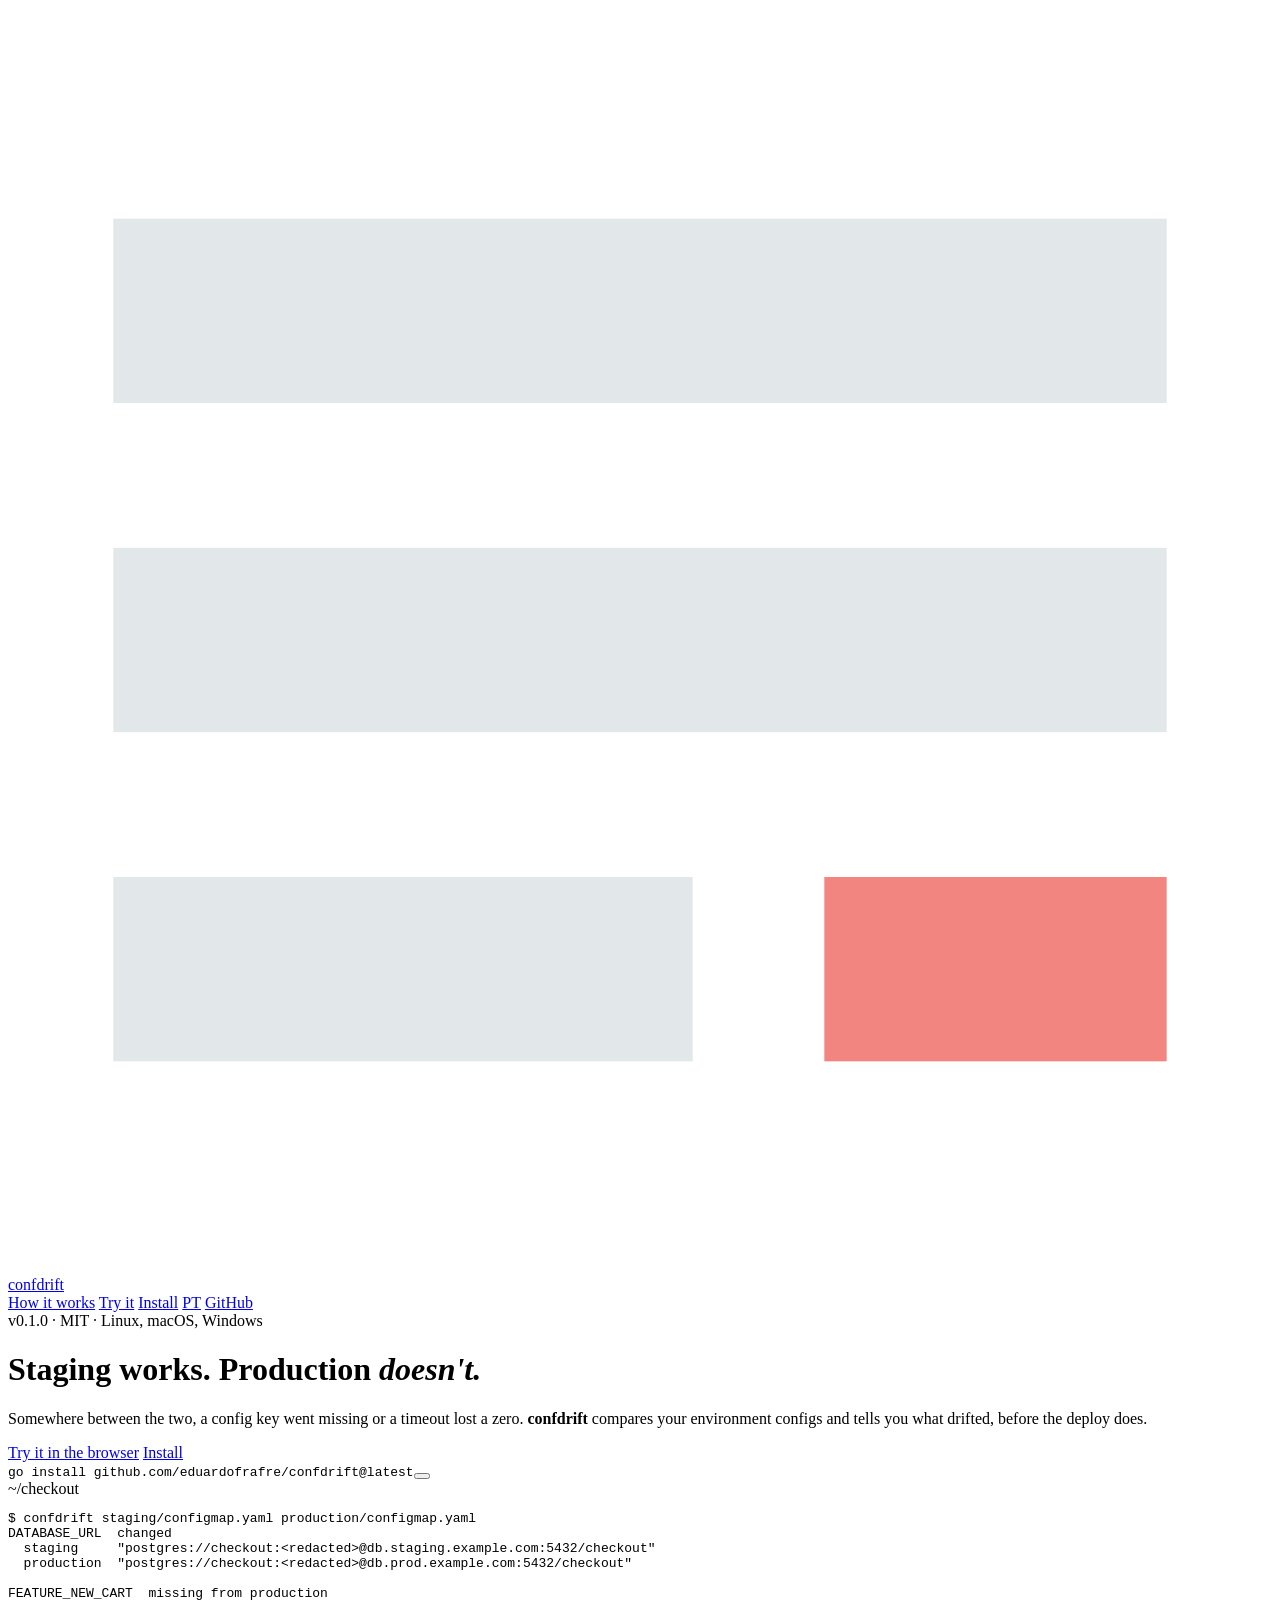
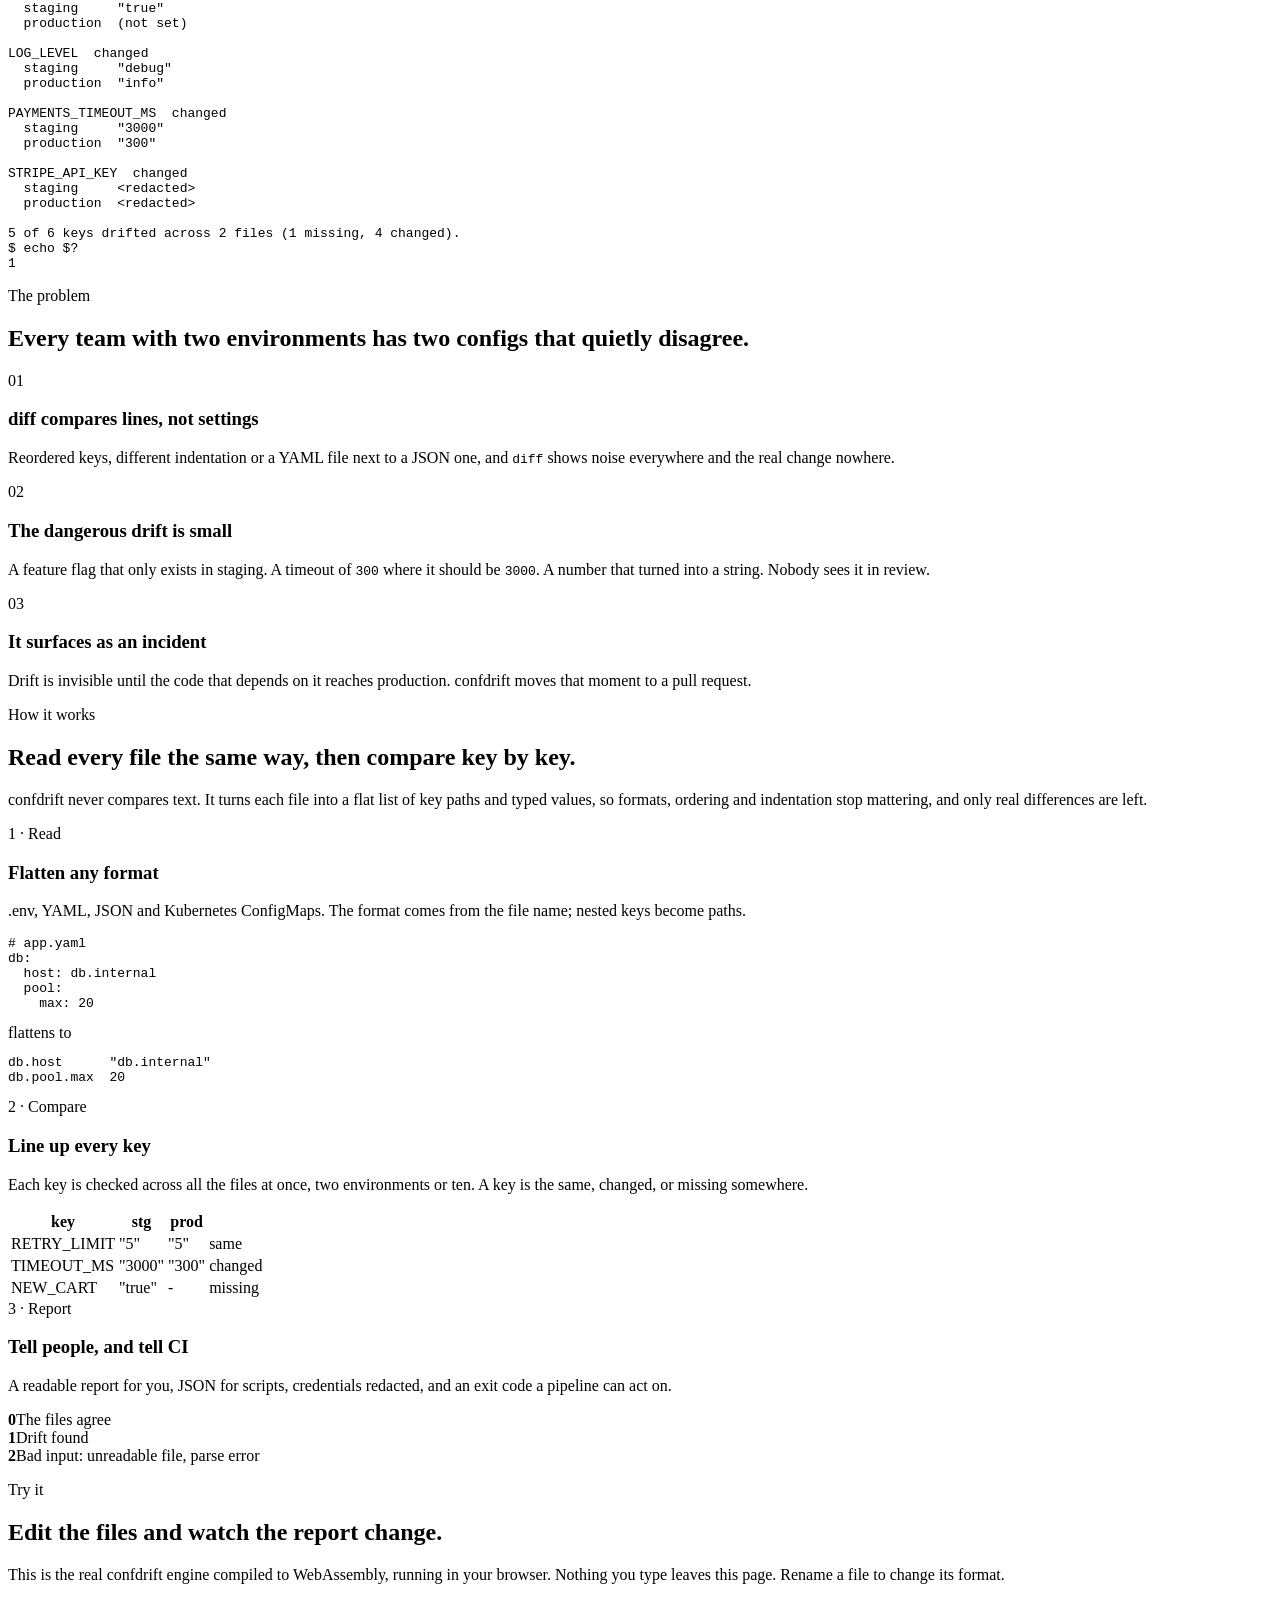
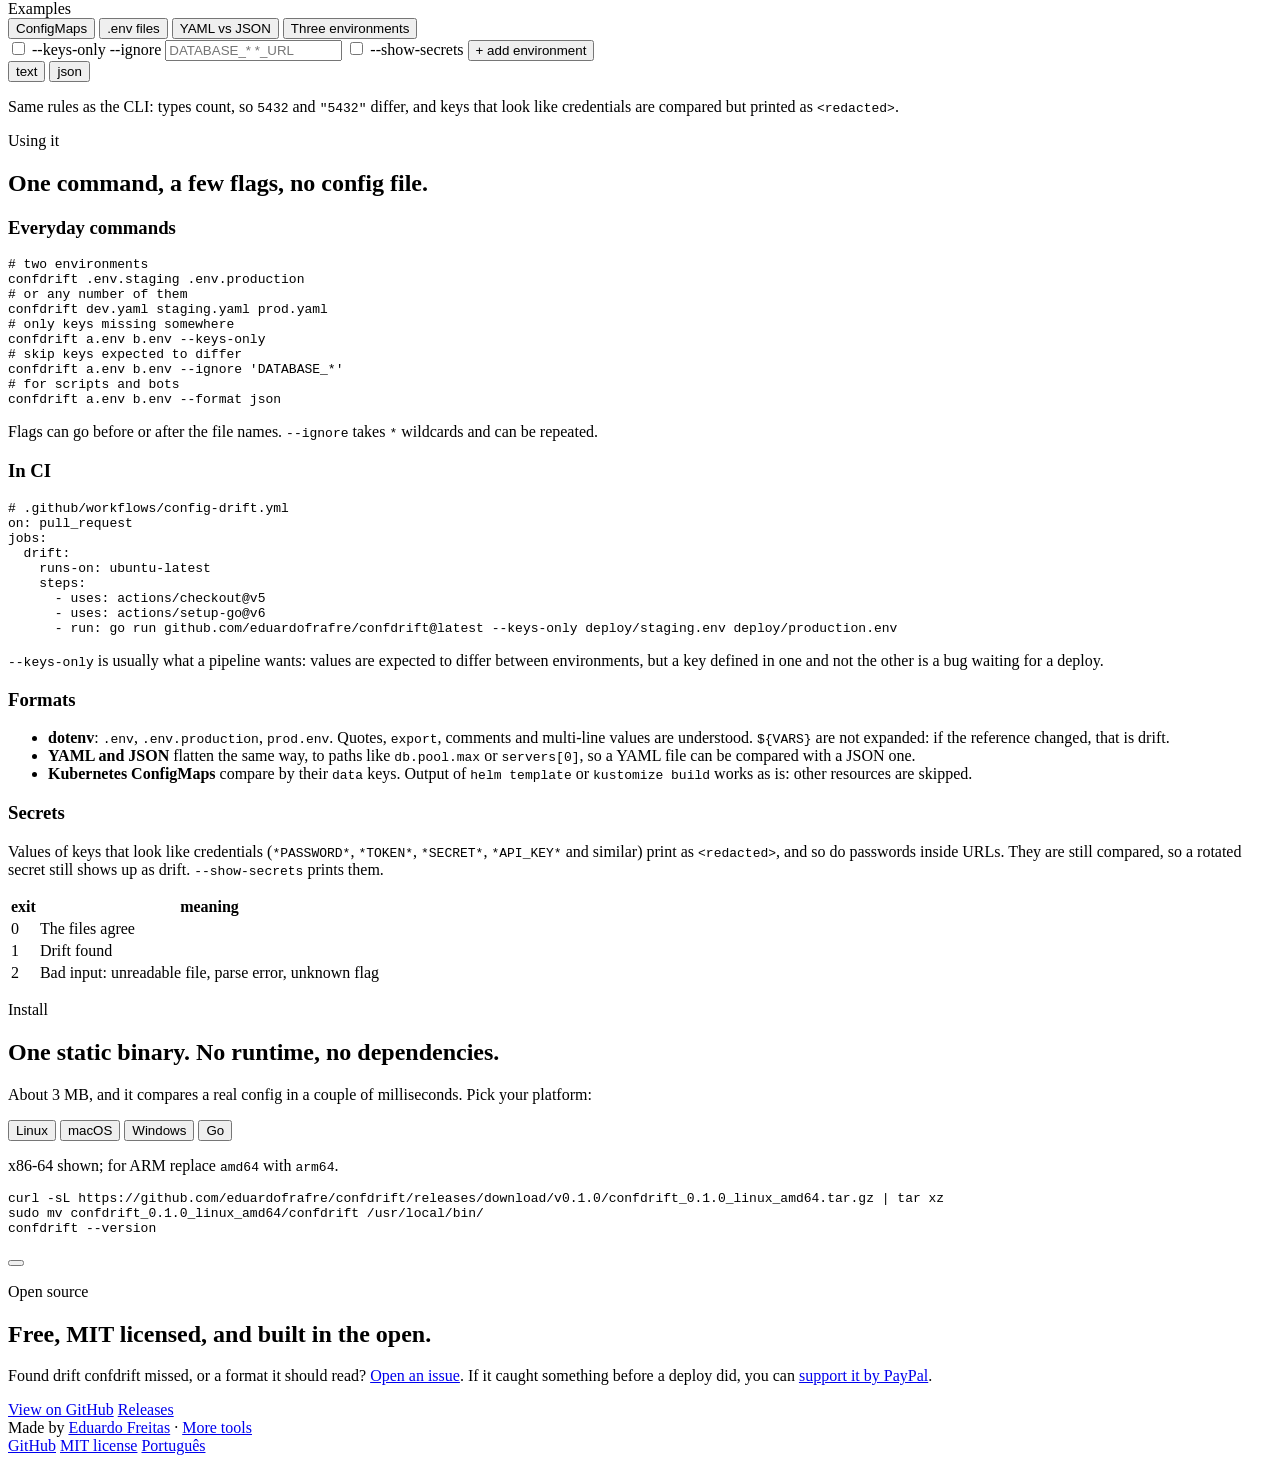
==== site/public/index.html @ cdf437e5 "fix(site): abre links externos em nova aba e liga ao hub de ferramentas O rodapé ganha um link para " ====
<!doctype html>
<html lang="en">
<head>
<meta charset="utf-8">
<meta name="viewport" content="width=device-width, initial-scale=1">
<title>confdrift: find config drift between environments</title>
<meta name="description" content="confdrift compares .env, YAML, JSON and Kubernetes ConfigMap files across environments and tells you what drifted, before you deploy. One static binary, free and open source.">
<meta name="theme-color" content="#000000">
<link rel="canonical" href="https://confdrift.tools.eduardofrafre.com/">
<link rel="alternate" hreflang="en" href="https://confdrift.tools.eduardofrafre.com/">
<link rel="alternate" hreflang="pt-BR" href="https://confdrift.tools.eduardofrafre.com/pt-br/">
<link rel="alternate" hreflang="x-default" href="https://confdrift.tools.eduardofrafre.com/">
<meta property="og:type" content="website">
<meta property="og:title" content="confdrift: find config drift between environments">
<meta property="og:description" content="Staging works. Production doesn't. confdrift tells you which config key drifted, before the deploy does.">
<meta property="og:url" content="https://confdrift.tools.eduardofrafre.com/">
<link rel="icon" href="data:image/svg+xml,%3Csvg xmlns='http://www.w3.org/2000/svg' viewBox='0 0 24 24'%3E%3Crect width='24' height='24' fill='%23000'/%3E%3Crect x='4' y='6' width='16' height='3' fill='%23e2e8e9'/%3E%3Crect x='4' y='11' width='16' height='3' fill='%23e2e8e9'/%3E%3Crect x='4' y='16' width='9' height='3' fill='%23e2e8e9'/%3E%3Crect x='15' y='16' width='5' height='3' fill='%23f2857f'/%3E%3C/svg%3E">
<link rel="preconnect" href="https://fonts.googleapis.com">
<link rel="preconnect" href="https://fonts.gstatic.com" crossorigin>
<link rel="stylesheet" href="https://fonts.googleapis.com/css2?family=IBM+Plex+Mono:wght@400;600&family=IBM+Plex+Sans:wght@400;500;600&display=swap">
<link rel="stylesheet" href="/assets/site.css">
</head>
<body>

<header class="top">
  <div class="wrap">
    <a class="brand" href="/" aria-label="confdrift home">
      <svg viewBox="0 0 24 24" aria-hidden="true"><rect x="2" y="4" width="20" height="3.5" fill="#e2e8e9"/><rect x="2" y="10.25" width="20" height="3.5" fill="#e2e8e9"/><rect x="2" y="16.5" width="11" height="3.5" fill="#e2e8e9"/><rect x="15.5" y="16.5" width="6.5" height="3.5" fill="#f2857f"/></svg>
      confdrift
    </a>
    <nav aria-label="Main">
      <a class="sec" href="#how">How it works</a>
      <a class="sec" href="#try">Try it</a>
      <a class="sec" href="#install">Install</a>
      <a class="lang" href="/pt-br/" hreflang="pt-BR" lang="pt-BR">PT</a>
      <a class="gh" href="https://github.com/eduardofrafre/confdrift" target="_blank" rel="noopener">GitHub</a>
    </nav>
  </div>
</header>

<main>

<div class="hero">
  <div class="wrap">
    <div>
      <span class="tag">v0.1.0 · MIT · Linux, macOS, Windows</span>
      <h1>Staging works. Production <em>doesn't.</em></h1>
      <p class="lede">Somewhere between the two, a config key went missing or a timeout lost a zero. <strong>confdrift</strong> compares your environment configs and tells you what drifted, before the deploy does.</p>
      <div class="cta">
        <a class="btn primary" href="#try">Try it in the browser</a>
        <a class="btn" href="#install">Install</a>
      </div>
      <div class="oneliner"><code id="hero-cmd">go install github.com/eduardofrafre/confdrift@latest</code><button class="copy" type="button" data-copy="hero-cmd"></button></div>
    </div>

    <div class="term" role="img" aria-label="confdrift comparing a staging and a production ConfigMap: five of six keys drifted, one missing from production and four changed.">
      <div class="bar"><i></i><i></i><i></i><span>~/checkout</span></div>
<pre><span class="c-prompt">$</span> confdrift staging/configmap.yaml production/configmap.yaml
<span class="c-b">DATABASE_URL</span>  <span class="c-y">changed</span>
  staging     "postgres://checkout:&lt;redacted&gt;@db.staging.example.com:5432/checkout"
  production  "postgres://checkout:&lt;redacted&gt;@db.prod.example.com:5432/checkout"

<span class="c-b">FEATURE_NEW_CART</span>  <span class="c-r">missing from production</span>
  staging     "true"
  production  <span class="c-d">(not set)</span>

<span class="c-b">LOG_LEVEL</span>  <span class="c-y">changed</span>
  staging     "debug"
  production  "info"

<span class="c-b">PAYMENTS_TIMEOUT_MS</span>  <span class="c-y">changed</span>
  staging     "3000"
  production  "300"

<span class="c-b">STRIPE_API_KEY</span>  <span class="c-y">changed</span>
  staging     &lt;redacted&gt;
  production  &lt;redacted&gt;

5 of 6 keys drifted across 2 files (1 missing, 4 changed).
<span class="c-prompt">$</span> echo $?
1</pre>
    </div>
  </div>
</div>

<section id="why">
  <div class="wrap">
    <p class="kicker">The problem</p>
    <h2>Every team with two environments has two configs that quietly disagree.</h2>
    <div class="why">
      <div>
        <span class="n">01</span>
        <h3>diff compares lines, not settings</h3>
        <p>Reordered keys, different indentation or a YAML file next to a JSON one, and <code>diff</code> shows noise everywhere and the real change nowhere.</p>
      </div>
      <div>
        <span class="n">02</span>
        <h3>The dangerous drift is small</h3>
        <p>A feature flag that only exists in staging. A timeout of <code>300</code> where it should be <code>3000</code>. A number that turned into a string. Nobody sees it in review.</p>
      </div>
      <div>
        <span class="n">03</span>
        <h3>It surfaces as an incident</h3>
        <p>Drift is invisible until the code that depends on it reaches production. confdrift moves that moment to a pull request.</p>
      </div>
    </div>
  </div>
</section>

<section id="how">
  <div class="wrap">
    <p class="kicker">How it works</p>
    <h2>Read every file the same way, then compare key by key.</h2>
    <p class="intro">confdrift never compares text. It turns each file into a flat list of key paths and typed values, so formats, ordering and indentation stop mattering, and only real differences are left.</p>

    <div class="steps">
      <article class="step">
        <header>
          <span class="n">1 · Read</span>
          <h3>Flatten any format</h3>
          <p>.env, YAML, JSON and Kubernetes ConfigMaps. The format comes from the file name; nested keys become paths.</p>
        </header>
        <div class="viz flat">
<pre><span class="c-d"># app.yaml</span>
db:
  host: db.internal
  pool:
    max: 20</pre>
          <span class="arrow">flattens to</span>
<pre>db.host      "db.internal"
db.pool.max  20</pre>
        </div>
      </article>

      <article class="step">
        <header>
          <span class="n">2 · Compare</span>
          <h3>Line up every key</h3>
          <p>Each key is checked across all the files at once, two environments or ten. A key is the same, changed, or missing somewhere.</p>
        </header>
        <div class="viz">
          <table class="keys">
            <thead><tr><th>key</th><th>stg</th><th>prod</th><th></th></tr></thead>
            <tbody>
              <tr><td>RETRY_LIMIT</td><td>"5"</td><td>"5"</td><td><span class="pill same">same</span></td></tr>
              <tr><td>TIMEOUT_MS</td><td>"3000"</td><td>"300"</td><td><span class="pill changed">changed</span></td></tr>
              <tr><td>NEW_CART</td><td>"true"</td><td class="dim">-</td><td><span class="pill missing">missing</span></td></tr>
            </tbody>
          </table>
        </div>
      </article>

      <article class="step">
        <header>
          <span class="n">3 · Report</span>
          <h3>Tell people, and tell CI</h3>
          <p>A readable report for you, JSON for scripts, credentials redacted, and an exit code a pipeline can act on.</p>
        </header>
        <div class="viz exits">
          <div><b class="c-g">0</b><span>The files agree</span></div>
          <div><b class="c-y">1</b><span>Drift found</span></div>
          <div><b class="c-r">2</b><span>Bad input: unreadable file, parse error</span></div>
        </div>
      </article>
    </div>
  </div>
</section>

<section id="try">
  <div class="wrap">
    <p class="kicker">Try it</p>
    <h2>Edit the files and watch the report change.</h2>
    <p class="intro">This is the real confdrift engine compiled to WebAssembly, running in your browser. Nothing you type leaves this page. Rename a file to change its format.</p>

    <div class="play" id="playground">
      <div class="play-head">
        <span class="label">Examples</span>
        <div class="presets">
          <button class="chip" type="button" data-preset="k8s">ConfigMaps</button>
          <button class="chip" type="button" data-preset="dotenv">.env files</button>
          <button class="chip" type="button" data-preset="formats">YAML vs JSON</button>
          <button class="chip" type="button" data-preset="three">Three environments</button>
        </div>
      </div>
      <div class="files"></div>
      <div class="opts">
        <label><input type="checkbox" id="opt-keys"> --keys-only</label>
        <label class="ignore">--ignore <input id="opt-ignore" spellcheck="false" placeholder="DATABASE_* *_URL"></label>
        <label><input type="checkbox" id="opt-secrets"> --show-secrets</label>
        <button class="chip add" type="button">+ add environment</button>
      </div>
      <div class="cmdline" aria-live="off"></div>
      <div class="out-head">
        <div role="tablist" aria-label="Output format">
          <button class="tab" role="tab" type="button" aria-selected="true" data-view="text">text</button>
          <button class="tab" role="tab" type="button" aria-selected="false" tabindex="-1" data-view="json">json</button>
        </div>
        <span class="exit" aria-live="polite"></span>
      </div>
      <pre class="out" aria-live="polite"></pre>
      <p class="play-foot">Same rules as the CLI: types count, so <code>5432</code> and <code>"5432"</code> differ, and keys that look like credentials are compared but printed as <code>&lt;redacted&gt;</code>.</p>
    </div>
  </div>
</section>

<section id="use">
  <div class="wrap">
    <p class="kicker">Using it</p>
    <h2>One command, a few flags, no config file.</h2>

    <div class="ref">
      <div>
        <h3>Everyday commands</h3>
<pre class="code"><span class="cm"># two environments</span>
confdrift .env.staging .env.production
<span class="cm"># or any number of them</span>
confdrift dev.yaml staging.yaml prod.yaml
<span class="cm"># only keys missing somewhere</span>
confdrift a.env b.env --keys-only
<span class="cm"># skip keys expected to differ</span>
confdrift a.env b.env --ignore 'DATABASE_*'
<span class="cm"># for scripts and bots</span>
confdrift a.env b.env --format json</pre>
        <p>Flags can go before or after the file names. <code>--ignore</code> takes <code>*</code> wildcards and can be repeated.</p>
      </div>

      <div>
        <h3>In CI</h3>
<pre class="code"><span class="cm"># .github/workflows/config-drift.yml</span>
on: pull_request
jobs:
  drift:
    runs-on: ubuntu-latest
    steps:
      - uses: actions/checkout@v5
      - uses: actions/setup-go@v6
      - run: go run github.com/eduardofrafre/confdrift@latest --keys-only deploy/staging.env deploy/production.env</pre>
        <p><code>--keys-only</code> is usually what a pipeline wants: values are expected to differ between environments, but a key defined in one and not the other is a bug waiting for a deploy.</p>
      </div>

      <div>
        <h3>Formats</h3>
        <ul>
          <li><strong>dotenv</strong>: <code>.env</code>, <code>.env.production</code>, <code>prod.env</code>. Quotes, <code>export</code>, comments and multi-line values are understood. <code>${VARS}</code> are not expanded: if the reference changed, that is drift.</li>
          <li><strong>YAML and JSON</strong> flatten the same way, to paths like <code>db.pool.max</code> or <code>servers[0]</code>, so a YAML file can be compared with a JSON one.</li>
          <li><strong>Kubernetes ConfigMaps</strong> compare by their <code>data</code> keys. Output of <code>helm template</code> or <code>kustomize build</code> works as is: other resources are skipped.</li>
        </ul>
      </div>

      <div>
        <h3>Secrets</h3>
        <p>Values of keys that look like credentials (<code>*PASSWORD*</code>, <code>*TOKEN*</code>, <code>*SECRET*</code>, <code>*API_KEY*</code> and similar) print as <code>&lt;redacted&gt;</code>, and so do passwords inside URLs. They are still compared, so a rotated secret still shows up as drift. <code>--show-secrets</code> prints them.</p>
        <table class="plain">
          <thead><tr><th>exit</th><th>meaning</th></tr></thead>
          <tbody>
            <tr><td>0</td><td>The files agree</td></tr>
            <tr><td>1</td><td>Drift found</td></tr>
            <tr><td>2</td><td>Bad input: unreadable file, parse error, unknown flag</td></tr>
          </tbody>
        </table>
      </div>
    </div>
  </div>
</section>

<section id="install">
  <div class="wrap">
    <p class="kicker">Install</p>
    <h2>One static binary. No runtime, no dependencies.</h2>
    <p class="intro">About 3 MB, and it compares a real config in a couple of milliseconds. Pick your platform:</p>

    <div class="install">
      <div role="tablist" aria-label="Platform" data-platform>
        <button class="tab" role="tab" type="button" data-os="linux" aria-selected="true" aria-controls="i-linux" id="t-linux">Linux</button>
        <button class="tab" role="tab" type="button" data-os="mac" aria-selected="false" aria-controls="i-mac" id="t-mac" tabindex="-1">macOS</button>
        <button class="tab" role="tab" type="button" data-os="win" aria-selected="false" aria-controls="i-win" id="t-win" tabindex="-1">Windows</button>
        <button class="tab" role="tab" type="button" data-os="go" aria-selected="false" aria-controls="i-go" id="t-go" tabindex="-1">Go</button>
      </div>
      <div role="tabpanel" id="i-linux" aria-labelledby="t-linux">
        <p>x86-64 shown; for ARM replace <code>amd64</code> with <code>arm64</code>.</p>
        <div class="codebox"><pre class="code" id="c-linux">curl -sL https://github.com/eduardofrafre/confdrift/releases/download/v0.1.0/confdrift_0.1.0_linux_amd64.tar.gz | tar xz
sudo mv confdrift_0.1.0_linux_amd64/confdrift /usr/local/bin/
confdrift --version</pre><button class="copy" type="button" data-copy="c-linux"></button></div>
      </div>
      <div role="tabpanel" id="i-mac" aria-labelledby="t-mac" hidden>
        <p>Apple silicon shown; on an Intel Mac replace <code>arm64</code> with <code>amd64</code>.</p>
        <div class="codebox"><pre class="code" id="c-mac">curl -sL https://github.com/eduardofrafre/confdrift/releases/download/v0.1.0/confdrift_0.1.0_darwin_arm64.tar.gz | tar xz
sudo mv confdrift_0.1.0_darwin_arm64/confdrift /usr/local/bin/
confdrift --version</pre><button class="copy" type="button" data-copy="c-mac"></button></div>
      </div>
      <div role="tabpanel" id="i-win" aria-labelledby="t-win" hidden>
        <p>Download <a class="ln" href="https://github.com/eduardofrafre/confdrift/releases/download/v0.1.0/confdrift_0.1.0_windows_amd64.zip" target="_blank" rel="noopener">confdrift_0.1.0_windows_amd64.zip</a> (or the <a class="ln" href="https://github.com/eduardofrafre/confdrift/releases/download/v0.1.0/confdrift_0.1.0_windows_arm64.zip" target="_blank" rel="noopener">arm64 build</a>), unzip it, and put <code>confdrift.exe</code> on your <code>PATH</code>. Then, in PowerShell:</p>
        <div class="codebox"><pre class="code" id="c-win">confdrift .env.staging .env.production</pre><button class="copy" type="button" data-copy="c-win"></button></div>
      </div>
      <div role="tabpanel" id="i-go" aria-labelledby="t-go" hidden>
        <p>With Go 1.24 or newer:</p>
        <div class="codebox"><pre class="code" id="c-go">go install github.com/eduardofrafre/confdrift@latest</pre><button class="copy" type="button" data-copy="c-go"></button></div>
        <p>Every build, with checksums, is on the <a class="ln" href="https://github.com/eduardofrafre/confdrift/releases" target="_blank" rel="noopener">releases page</a>.</p>
      </div>
    </div>
  </div>
</section>

<section class="close">
  <div class="wrap">
    <div>
      <p class="kicker">Open source</p>
      <h2>Free, MIT licensed, and built in the open.</h2>
      <p>Found drift confdrift missed, or a format it should read? <a class="ln" href="https://github.com/eduardofrafre/confdrift/issues" target="_blank" rel="noopener">Open an issue</a>. If it caught something before a deploy did, you can <a class="ln" href="https://www.paypal.com/donate/?hosted_button_id=N2T3FKPS2Z7DQ" target="_blank" rel="noopener">support it by PayPal</a>.</p>
    </div>
    <div class="cta">
      <a class="btn primary" href="https://github.com/eduardofrafre/confdrift" target="_blank" rel="noopener">View on GitHub</a>
      <a class="btn" href="https://github.com/eduardofrafre/confdrift/releases" target="_blank" rel="noopener">Releases</a>
    </div>
  </div>
</section>

</main>

<footer class="foot">
  <div class="wrap">
    <span>Made by <a class="ln" href="https://eduardofrafre.com/" target="_blank" rel="noopener">Eduardo Freitas</a> · <a class="ln" href="https://tools.eduardofrafre.com/" target="_blank" rel="noopener">More tools</a></span>
    <nav aria-label="Footer">
      <a href="https://github.com/eduardofrafre/confdrift" target="_blank" rel="noopener">GitHub</a>
      <a href="https://github.com/eduardofrafre/confdrift/blob/main/LICENSE" target="_blank" rel="noopener">MIT license</a>
      <a href="/pt-br/" hreflang="pt-BR" lang="pt-BR">Português</a>
    </nav>
  </div>
</footer>

<script src="/assets/site.js" defer></script>
</body>
</html>
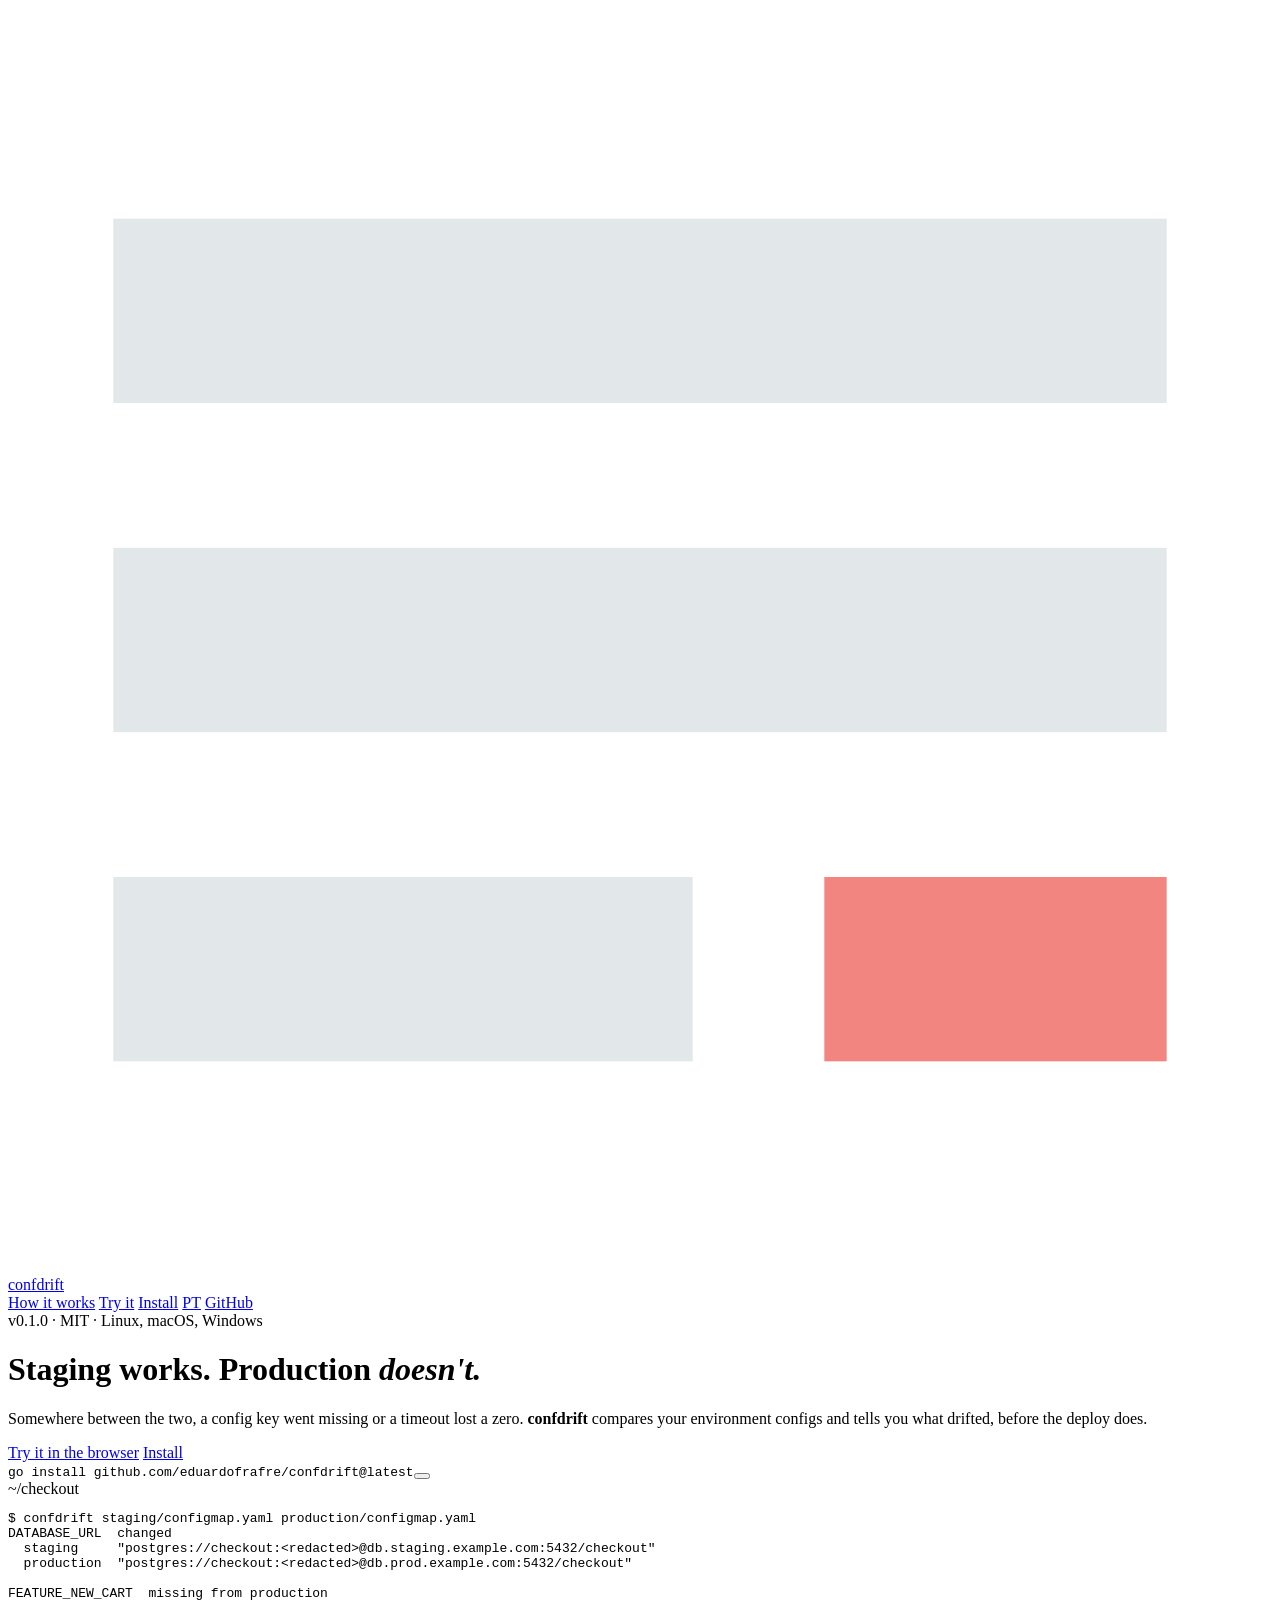
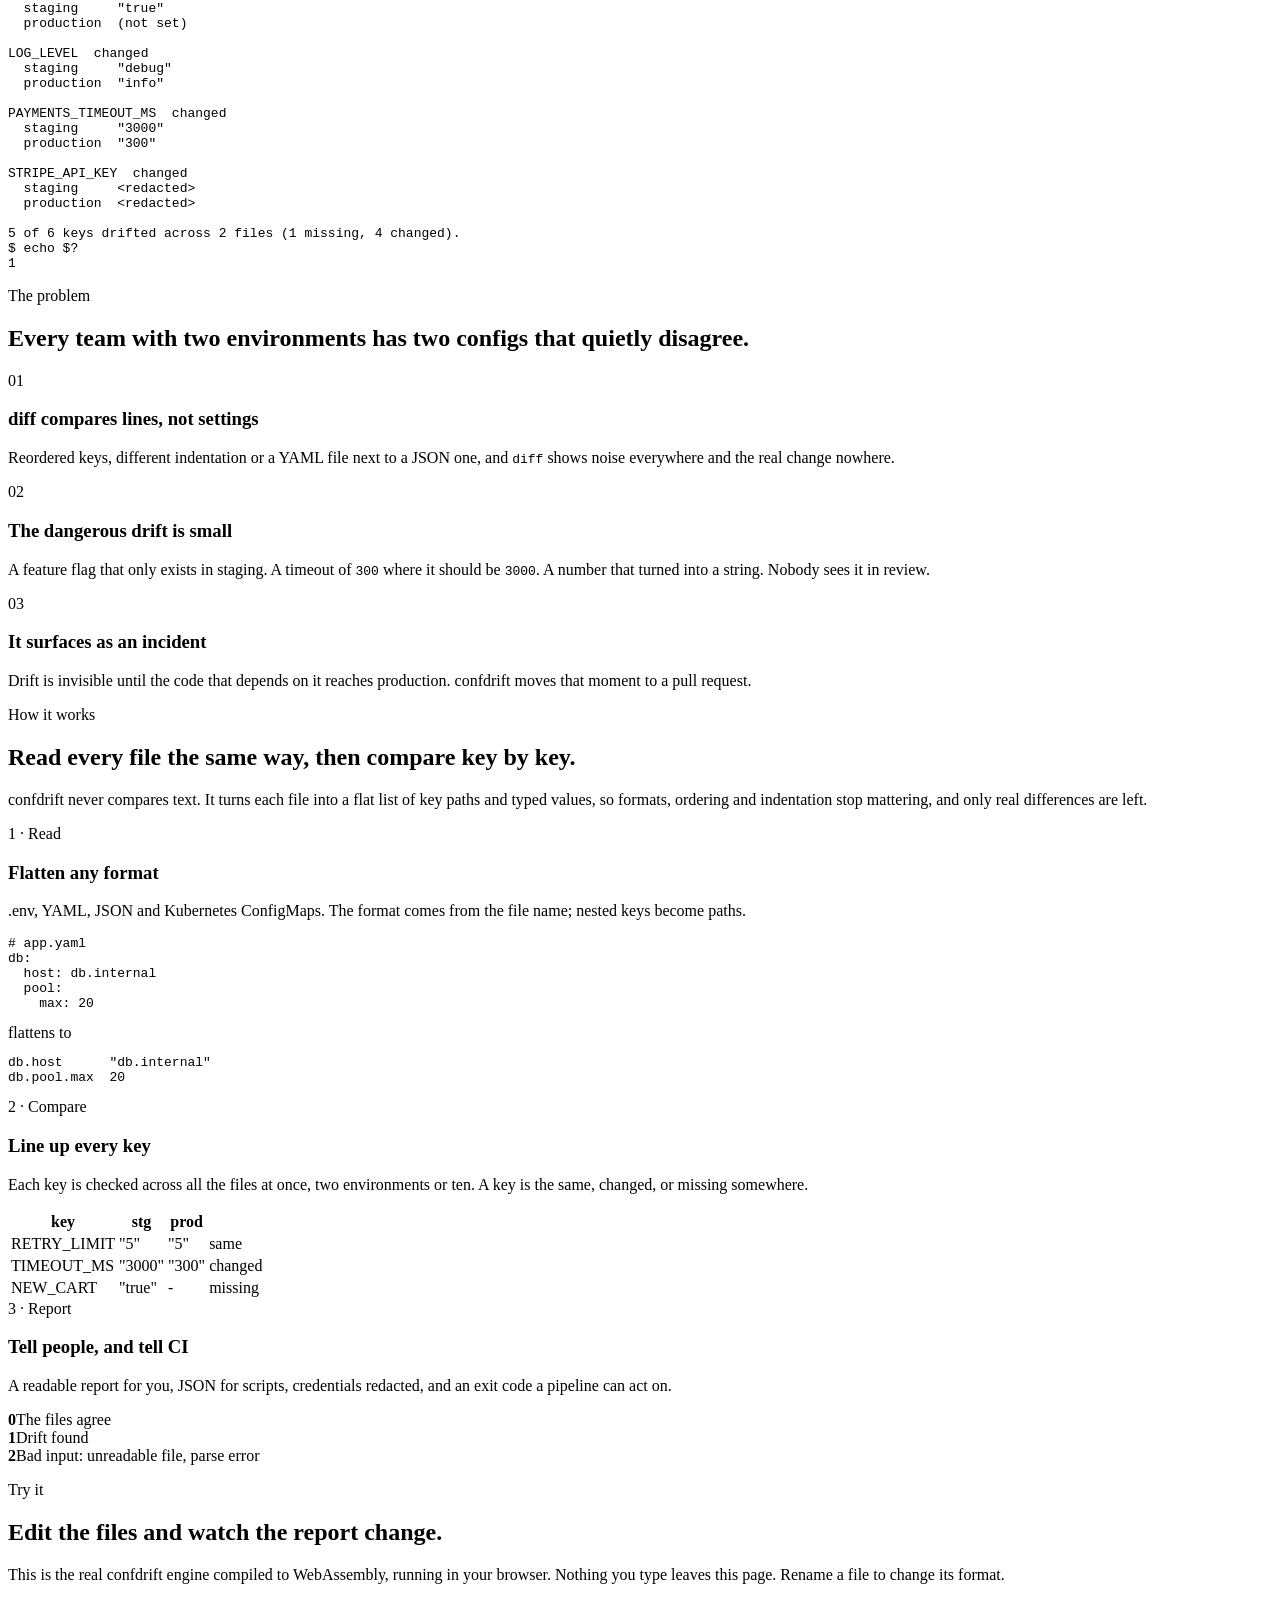
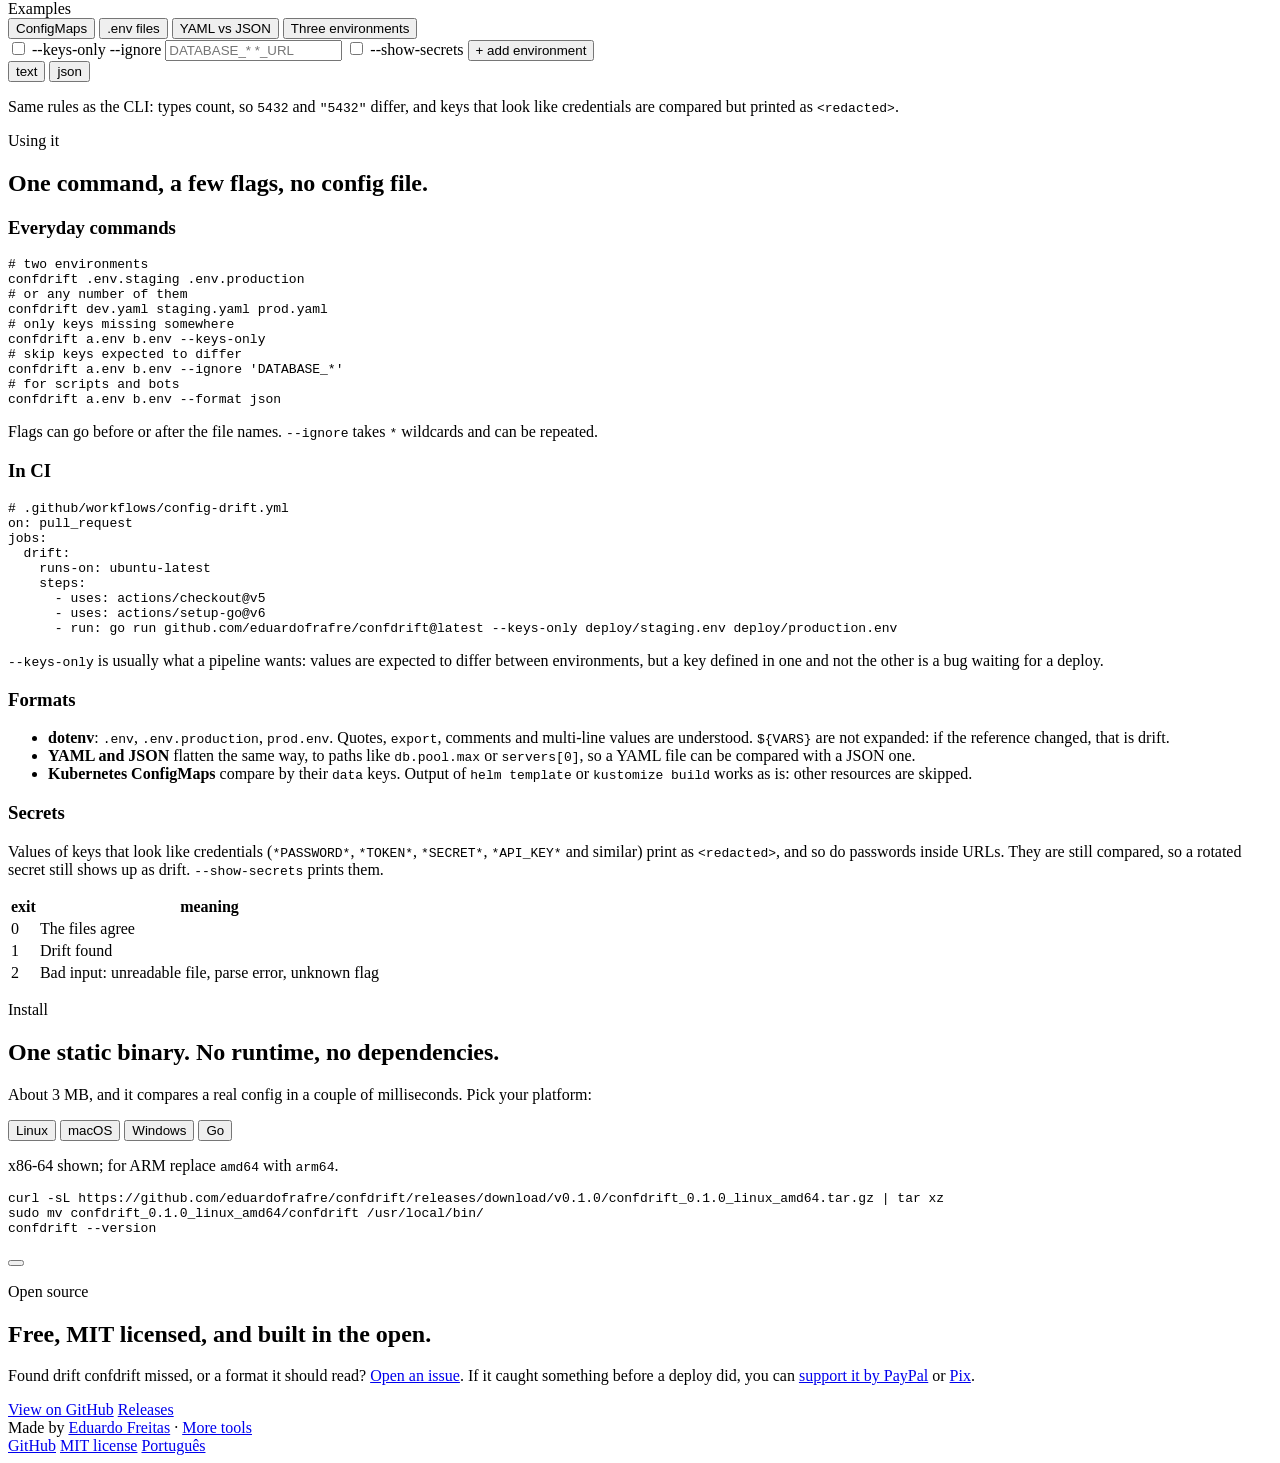
==== commit 161b8e92: "feat: adiciona o Pix ao lado do PayPal no site e no README O Pix não tem link, então aponta para a s" ====
--- a/site/public/index.html
+++ b/site/public/index.html
@@ -10,6 +10,30 @@
 <link rel="alternate" hreflang="en" href="https://confdrift.tools.eduardofrafre.com/">
 <link rel="alternate" hreflang="pt-BR" href="https://confdrift.tools.eduardofrafre.com/pt-br/">
 <link rel="alternate" hreflang="x-default" href="https://confdrift.tools.eduardofrafre.com/">
+<script>
+// The root follows the browser's language until a visitor picks one with the
+// EN / PT switch. The pick is a cookie on eduardofrafre.com, so it carries over
+// to every subdomain.
+(function () {
+  var host = location.hostname, domain = /(^|\.)eduardofrafre\.com$/.test(host) ? "; Domain=eduardofrafre.com" : "";
+  document.addEventListener("click", function (e) {
+    var a = e.target.closest && e.target.closest("a[hreflang]");
+    if (!a || a.host !== location.host) return;
+    var pick = /^pt/i.test(a.hreflang) ? "pt" : "en";
+    document.cookie = "lang=" + pick + domain + "; Path=/; Max-Age=31536000; SameSite=Lax";
+  });
+  if (/^\/pt-br(\/|$)/.test(location.pathname)) return;
+  var m = document.cookie.match(/(?:^|; )lang=(en|pt)/), lang = m && m[1];
+  if (!lang) {
+    var list = navigator.languages || [navigator.language || ""];
+    for (var i = 0; i < list.length; i++) {
+      var code = String(list[i]).slice(0, 2).toLowerCase();
+      if (code === "pt" || code === "en") { lang = code; break; }
+    }
+  }
+  if (lang === "pt") location.replace("/pt-br/" + location.search + location.hash);
+})();
+</script>
 <meta property="og:type" content="website">
 <meta property="og:title" content="confdrift: find config drift between environments">
 <meta property="og:description" content="Staging works. Production doesn't. confdrift tells you which config key drifted, before the deploy does.">
@@ -306,7 +330,7 @@
     <div>
       <p class="kicker">Open source</p>
       <h2>Free, MIT licensed, and built in the open.</h2>
-      <p>Found drift confdrift missed, or a format it should read? <a class="ln" href="https://github.com/eduardofrafre/confdrift/issues" target="_blank" rel="noopener">Open an issue</a>. If it caught something before a deploy did, you can <a class="ln" href="https://www.paypal.com/donate/?hosted_button_id=N2T3FKPS2Z7DQ" target="_blank" rel="noopener">support it by PayPal</a>.</p>
+      <p>Found drift confdrift missed, or a format it should read? <a class="ln" href="https://github.com/eduardofrafre/confdrift/issues" target="_blank" rel="noopener">Open an issue</a>. If it caught something before a deploy did, you can <a class="ln" href="https://www.paypal.com/donate/?hosted_button_id=N2T3FKPS2Z7DQ" target="_blank" rel="noopener">support it by PayPal</a> or <a class="ln" href="https://eduardofrafre.com/?pay=pix#support">Pix</a>.</p>
     </div>
     <div class="cta">
       <a class="btn primary" href="https://github.com/eduardofrafre/confdrift" target="_blank" rel="noopener">View on GitHub</a>
@@ -319,7 +343,7 @@
 
 <footer class="foot">
   <div class="wrap">
-    <span>Made by <a class="ln" href="https://eduardofrafre.com/" target="_blank" rel="noopener">Eduardo Freitas</a> · <a class="ln" href="https://tools.eduardofrafre.com/" target="_blank" rel="noopener">More tools</a></span>
+    <span>Made by <a class="ln" href="https://eduardofrafre.com/">Eduardo Freitas</a> · <a class="ln" href="https://tools.eduardofrafre.com/">More tools</a></span>
     <nav aria-label="Footer">
       <a href="https://github.com/eduardofrafre/confdrift" target="_blank" rel="noopener">GitHub</a>
       <a href="https://github.com/eduardofrafre/confdrift/blob/main/LICENSE" target="_blank" rel="noopener">MIT license</a>
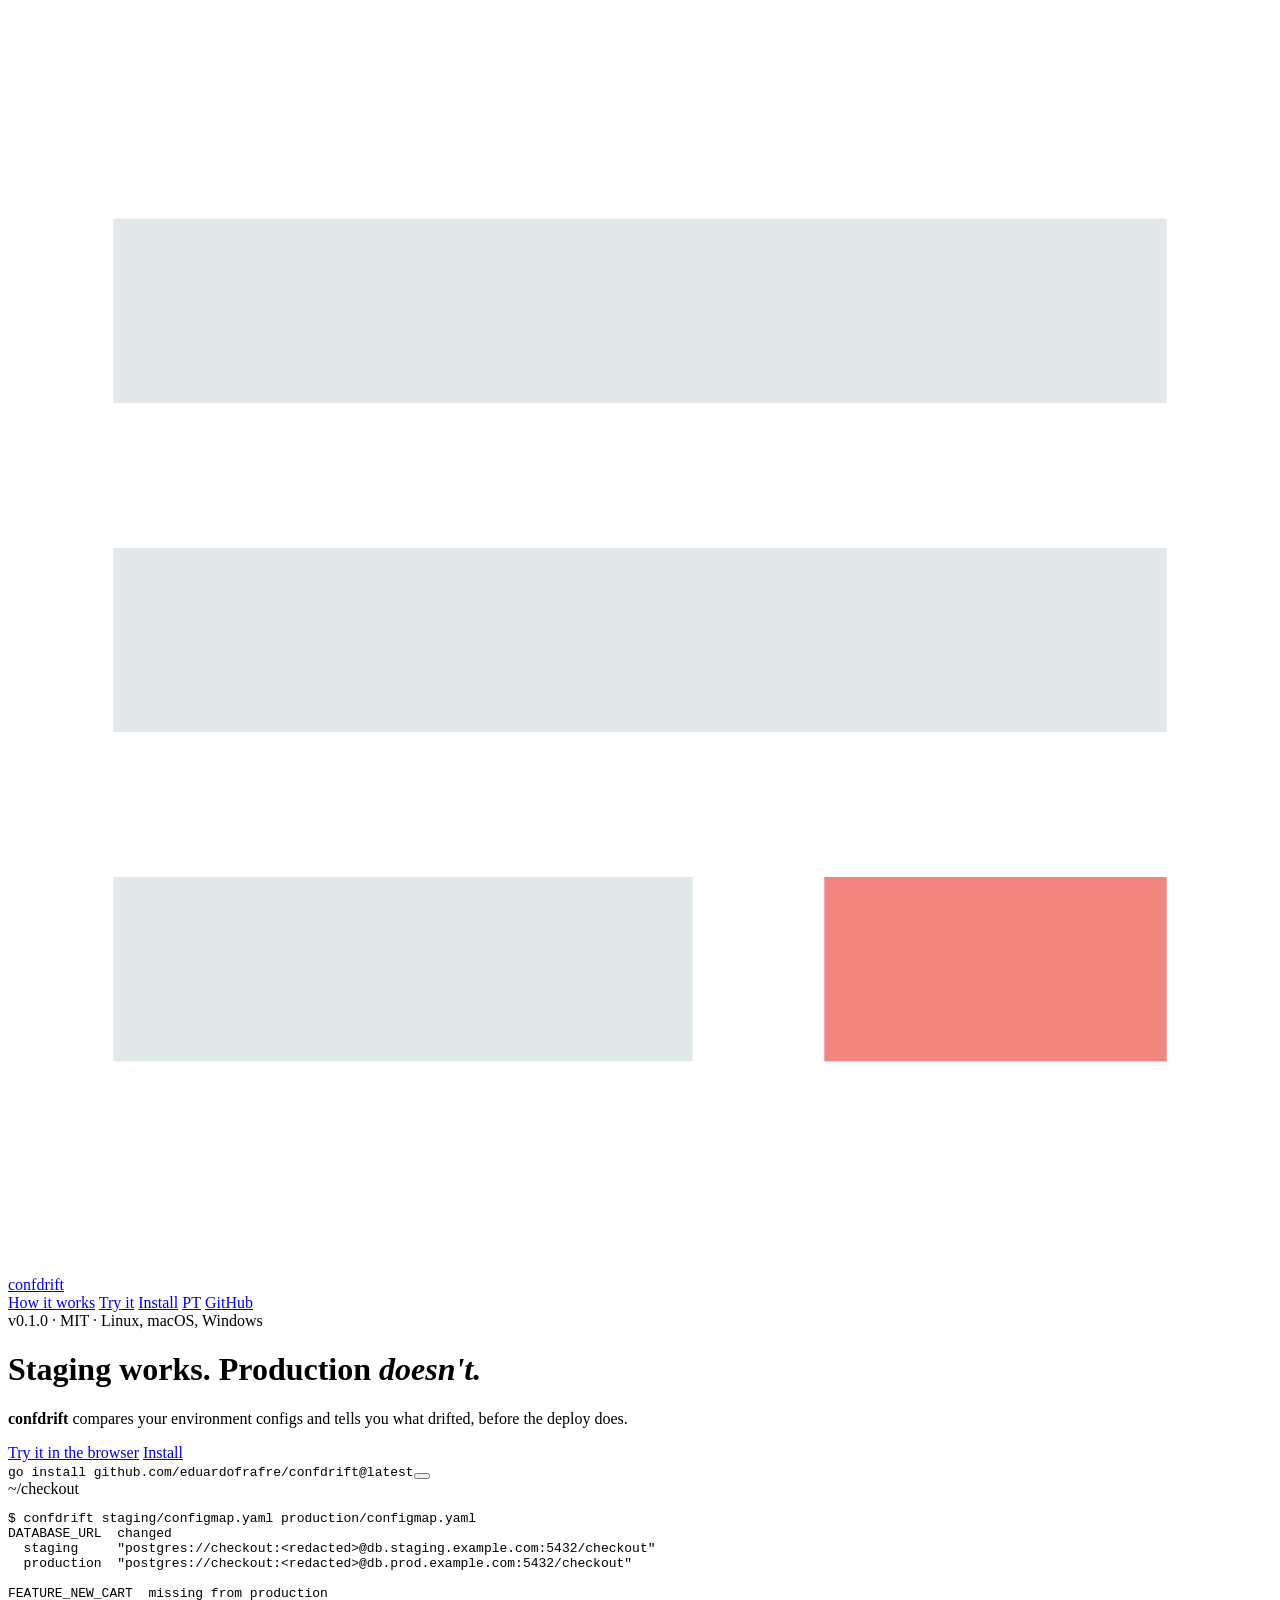
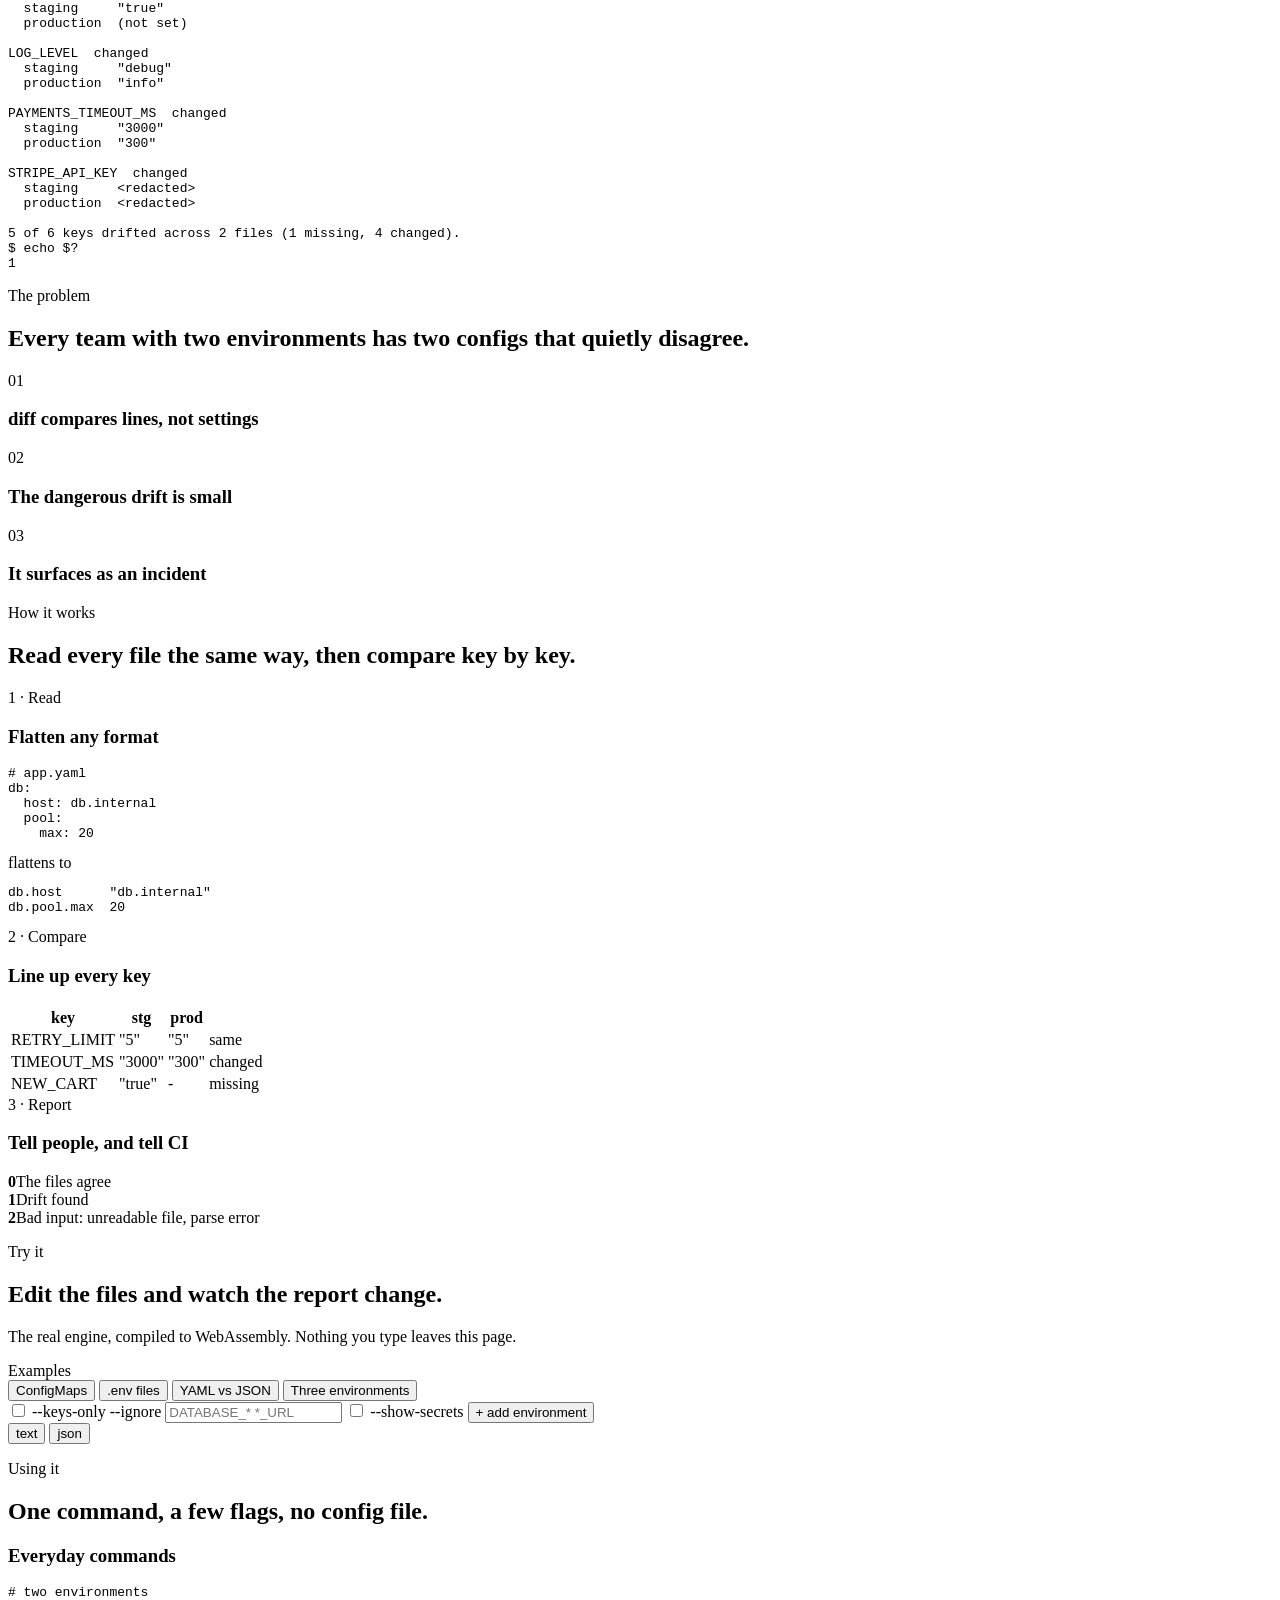
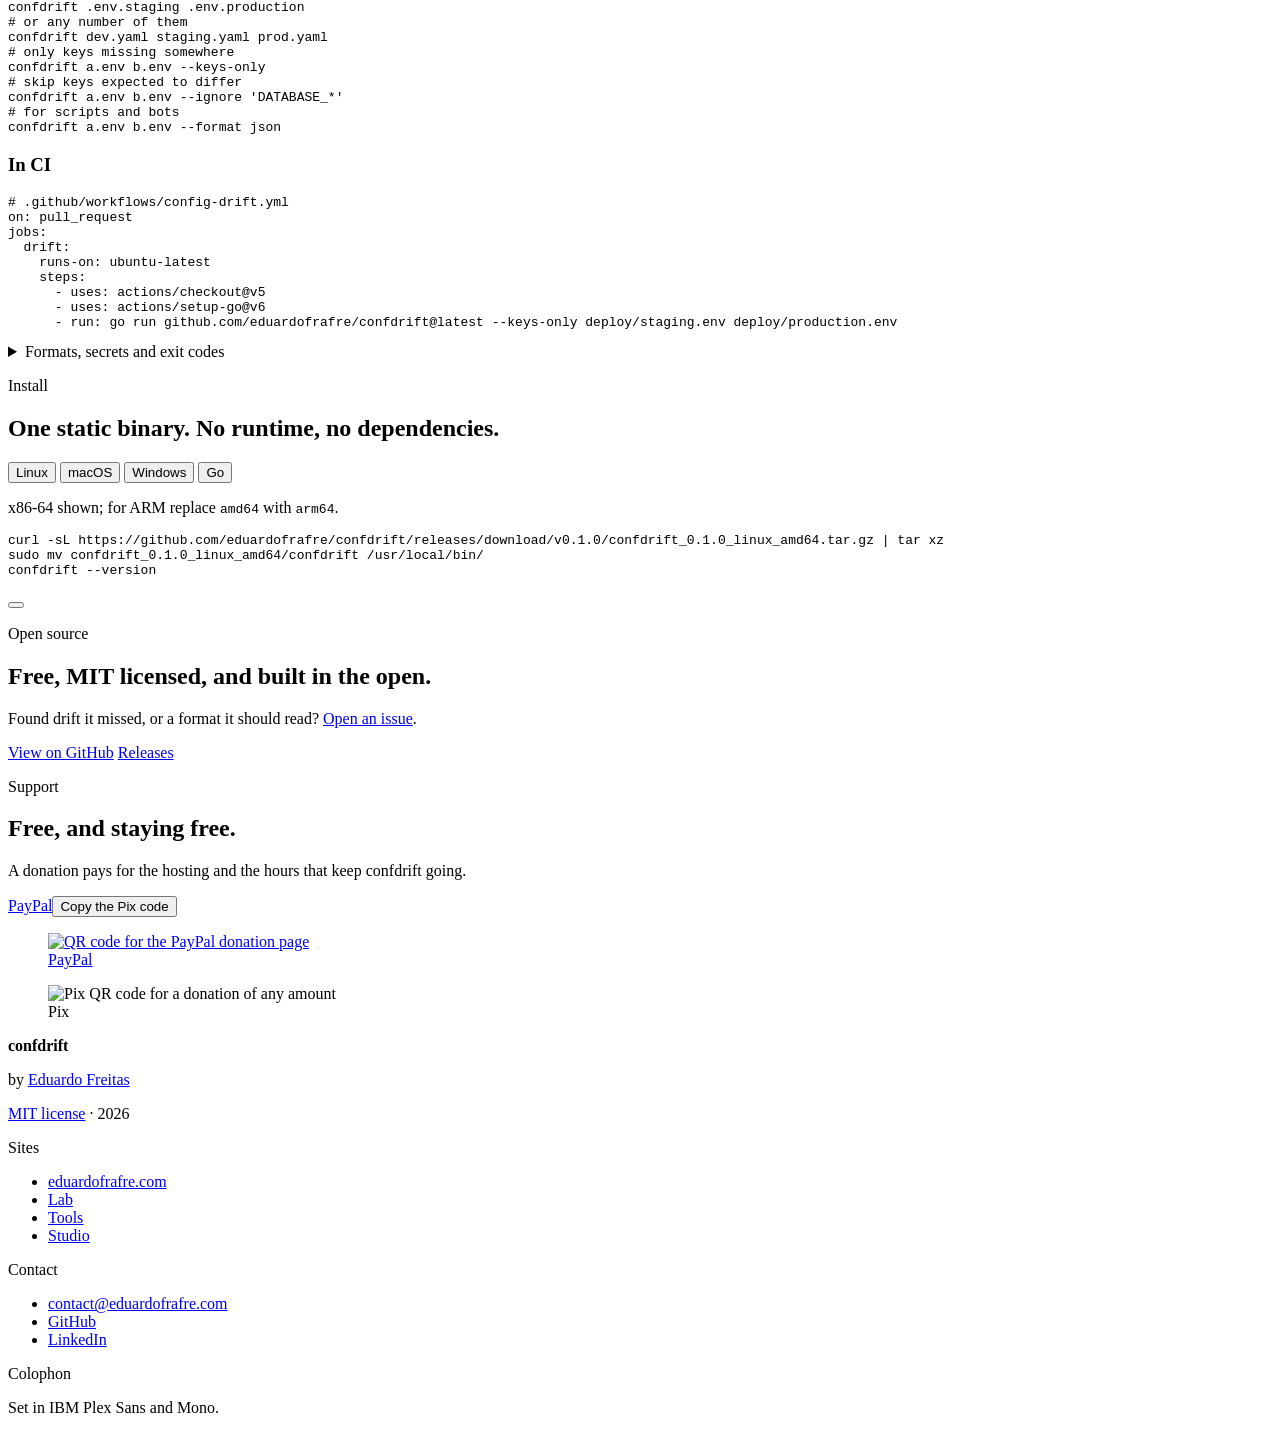
==== commit b8d4b47d: "change(site): enxuga o texto da página e usa o rodapé comum As seções mantêm títulos, exemplos e o p" ====
--- a/site/public/index.html
+++ b/site/public/index.html
@@ -69,7 +69,7 @@
     <div>
       <span class="tag">v0.1.0 · MIT · Linux, macOS, Windows</span>
       <h1>Staging works. Production <em>doesn't.</em></h1>
-      <p class="lede">Somewhere between the two, a config key went missing or a timeout lost a zero. <strong>confdrift</strong> compares your environment configs and tells you what drifted, before the deploy does.</p>
+      <p class="lede"><strong>confdrift</strong> compares your environment configs and tells you what drifted, before the deploy does.</p>
       <div class="cta">
         <a class="btn primary" href="#try">Try it in the browser</a>
         <a class="btn" href="#install">Install</a>
@@ -115,17 +115,14 @@
       <div>
         <span class="n">01</span>
         <h3>diff compares lines, not settings</h3>
-        <p>Reordered keys, different indentation or a YAML file next to a JSON one, and <code>diff</code> shows noise everywhere and the real change nowhere.</p>
       </div>
       <div>
         <span class="n">02</span>
         <h3>The dangerous drift is small</h3>
-        <p>A feature flag that only exists in staging. A timeout of <code>300</code> where it should be <code>3000</code>. A number that turned into a string. Nobody sees it in review.</p>
       </div>
       <div>
         <span class="n">03</span>
         <h3>It surfaces as an incident</h3>
-        <p>Drift is invisible until the code that depends on it reaches production. confdrift moves that moment to a pull request.</p>
       </div>
     </div>
   </div>
@@ -135,14 +132,12 @@
   <div class="wrap">
     <p class="kicker">How it works</p>
     <h2>Read every file the same way, then compare key by key.</h2>
-    <p class="intro">confdrift never compares text. It turns each file into a flat list of key paths and typed values, so formats, ordering and indentation stop mattering, and only real differences are left.</p>
 
     <div class="steps">
       <article class="step">
         <header>
           <span class="n">1 · Read</span>
           <h3>Flatten any format</h3>
-          <p>.env, YAML, JSON and Kubernetes ConfigMaps. The format comes from the file name; nested keys become paths.</p>
         </header>
         <div class="viz flat">
 <pre><span class="c-d"># app.yaml</span>
@@ -160,7 +155,6 @@
         <header>
           <span class="n">2 · Compare</span>
           <h3>Line up every key</h3>
-          <p>Each key is checked across all the files at once, two environments or ten. A key is the same, changed, or missing somewhere.</p>
         </header>
         <div class="viz">
           <table class="keys">
@@ -178,7 +172,6 @@
         <header>
           <span class="n">3 · Report</span>
           <h3>Tell people, and tell CI</h3>
-          <p>A readable report for you, JSON for scripts, credentials redacted, and an exit code a pipeline can act on.</p>
         </header>
         <div class="viz exits">
           <div><b class="c-g">0</b><span>The files agree</span></div>
@@ -194,7 +187,7 @@
   <div class="wrap">
     <p class="kicker">Try it</p>
     <h2>Edit the files and watch the report change.</h2>
-    <p class="intro">This is the real confdrift engine compiled to WebAssembly, running in your browser. Nothing you type leaves this page. Rename a file to change its format.</p>
+    <p class="intro">The real engine, compiled to WebAssembly. Nothing you type leaves this page.</p>
 
     <div class="play" id="playground">
       <div class="play-head">
@@ -222,7 +215,6 @@
         <span class="exit" aria-live="polite"></span>
       </div>
       <pre class="out" aria-live="polite"></pre>
-      <p class="play-foot">Same rules as the CLI: types count, so <code>5432</code> and <code>"5432"</code> differ, and keys that look like credentials are compared but printed as <code>&lt;redacted&gt;</code>.</p>
     </div>
   </div>
 </section>
@@ -245,7 +237,6 @@
 confdrift a.env b.env --ignore 'DATABASE_*'
 <span class="cm"># for scripts and bots</span>
 confdrift a.env b.env --format json</pre>
-        <p>Flags can go before or after the file names. <code>--ignore</code> takes <code>*</code> wildcards and can be repeated.</p>
       </div>
 
       <div>
@@ -259,9 +250,12 @@
       - uses: actions/checkout@v5
       - uses: actions/setup-go@v6
       - run: go run github.com/eduardofrafre/confdrift@latest --keys-only deploy/staging.env deploy/production.env</pre>
-        <p><code>--keys-only</code> is usually what a pipeline wants: values are expected to differ between environments, but a key defined in one and not the other is a bug waiting for a deploy.</p>
-      </div>
-
+      </div>
+
+    </div>
+    <details class="more">
+      <summary>Formats, secrets and exit codes</summary>
+      <div class="ref">
       <div>
         <h3>Formats</h3>
         <ul>
@@ -283,7 +277,8 @@
           </tbody>
         </table>
       </div>
-    </div>
+      </div>
+    </details>
   </div>
 </section>
 
@@ -291,7 +286,6 @@
   <div class="wrap">
     <p class="kicker">Install</p>
     <h2>One static binary. No runtime, no dependencies.</h2>
-    <p class="intro">About 3 MB, and it compares a real config in a couple of milliseconds. Pick your platform:</p>
 
     <div class="install">
       <div role="tablist" aria-label="Platform" data-platform>
@@ -330,7 +324,7 @@
     <div>
       <p class="kicker">Open source</p>
       <h2>Free, MIT licensed, and built in the open.</h2>
-      <p>Found drift confdrift missed, or a format it should read? <a class="ln" href="https://github.com/eduardofrafre/confdrift/issues" target="_blank" rel="noopener">Open an issue</a>. If it caught something before a deploy did, you can <a class="ln" href="https://www.paypal.com/donate/?hosted_button_id=N2T3FKPS2Z7DQ" target="_blank" rel="noopener">support it by PayPal</a> or <a class="ln" href="https://eduardofrafre.com/?pay=pix#support">Pix</a>.</p>
+      <p>Found drift it missed, or a format it should read? <a class="ln" href="https://github.com/eduardofrafre/confdrift/issues" target="_blank" rel="noopener">Open an issue</a>.</p>
     </div>
     <div class="cta">
       <a class="btn primary" href="https://github.com/eduardofrafre/confdrift" target="_blank" rel="noopener">View on GitHub</a>
@@ -341,14 +335,37 @@
 
 </main>
 
-<footer class="foot">
-  <div class="wrap">
-    <span>Made by <a class="ln" href="https://eduardofrafre.com/">Eduardo Freitas</a> · <a class="ln" href="https://tools.eduardofrafre.com/">More tools</a></span>
-    <nav aria-label="Footer">
-      <a href="https://github.com/eduardofrafre/confdrift" target="_blank" rel="noopener">GitHub</a>
-      <a href="https://github.com/eduardofrafre/confdrift/blob/main/LICENSE" target="_blank" rel="noopener">MIT license</a>
-      <a href="/pt-br/" hreflang="pt-BR" lang="pt-BR">Português</a>
-    </nav>
+<footer class="ft">
+  <section id="support" class="wrap ft-give" aria-labelledby="ft-give-h">
+    <div>
+      <p class="k">Support</p>
+      <h2 id="ft-give-h">Free, and staying free.</h2>
+      <p class="lead">A donation pays for the hosting and the hours that keep confdrift going.</p>
+      <p class="ft-ways"><a href="https://www.paypal.com/donate/?hosted_button_id=N2T3FKPS2Z7DQ" target="_blank" rel="noopener">PayPal</a><button type="button" data-pix="00020126580014br.gov.bcb.pix01369e1497a0-9a23-4910-9937-f5cec7c85f4b5204000053039865802BR5915EDUARDO FREITAS6008CRICIUMA62070503***6304BCD9" data-done="Copied, paste it in your bank app">Copy the Pix code</button><span role="status"></span></p>
+    </div>
+    <div class="ft-qr">
+      <a href="https://www.paypal.com/donate/?hosted_button_id=N2T3FKPS2Z7DQ&amp;source=qr" target="_blank" rel="noopener"><figure data-pay="paypal"><img src="/assets/donate-qr.svg" width="132" height="132" alt="QR code for the PayPal donation page"><figcaption>PayPal</figcaption></figure></a>
+      <figure data-pay="pix"><img src="/assets/donate-pix.svg" width="132" height="132" alt="Pix QR code for a donation of any amount"><figcaption>Pix</figcaption></figure>
+    </div>
+    <script>
+    // Pix has no web link, only a code: on a phone the way in is copying it into
+    // the bank app. A link with ?pay=pix or ?pay=paypal (the READMEs) marks that QR.
+    (function () {
+      var box = document.currentScript.parentElement, btn = box.querySelector("[data-pix]"), st = btn.nextElementSibling;
+      var ask = /[?&]pay=(pix|paypal)\b/.exec(location.search);
+      if (ask) box.querySelector('[data-pay="' + ask[1] + '"]').classList.add("on");
+      btn.addEventListener("click", function () {
+        var done = function () { st.textContent = btn.dataset.done; setTimeout(function () { st.textContent = ""; }, 4000); };
+        navigator.clipboard ? navigator.clipboard.writeText(btn.dataset.pix).then(done) : prompt("Pix key", btn.dataset.pix);
+      });
+    })();
+    </script>
+  </section>
+  <div class="wrap ft-cols">
+    <div><p><b>confdrift</b></p><p>by <a href="https://eduardofrafre.com/">Eduardo Freitas</a></p><p><a href="https://github.com/eduardofrafre/confdrift/blob/main/LICENSE" target="_blank" rel="noopener">MIT license</a> · 2026</p></div>
+    <nav aria-label="Sites"><p class="k">Sites</p><ul><li><a href="https://eduardofrafre.com/">eduardofrafre.com</a></li><li><a href="https://lab.eduardofrafre.com/">Lab</a></li><li><a href="https://tools.eduardofrafre.com/">Tools</a></li><li><a href="https://studio.eduardofrafre.com/">Studio</a></li></ul></nav>
+    <div><p class="k">Contact</p><ul><li><a href="mailto:contact@eduardofrafre.com">contact@eduardofrafre.com</a></li><li><a href="https://github.com/eduardofrafre" target="_blank" rel="noopener">GitHub</a></li><li><a href="https://www.linkedin.com/in/eduardofrafre" target="_blank" rel="noopener">LinkedIn</a></li></ul></div>
+    <div><p class="k">Colophon</p><p>Set in IBM Plex Sans and Mono.</p></div>
   </div>
 </footer>
 
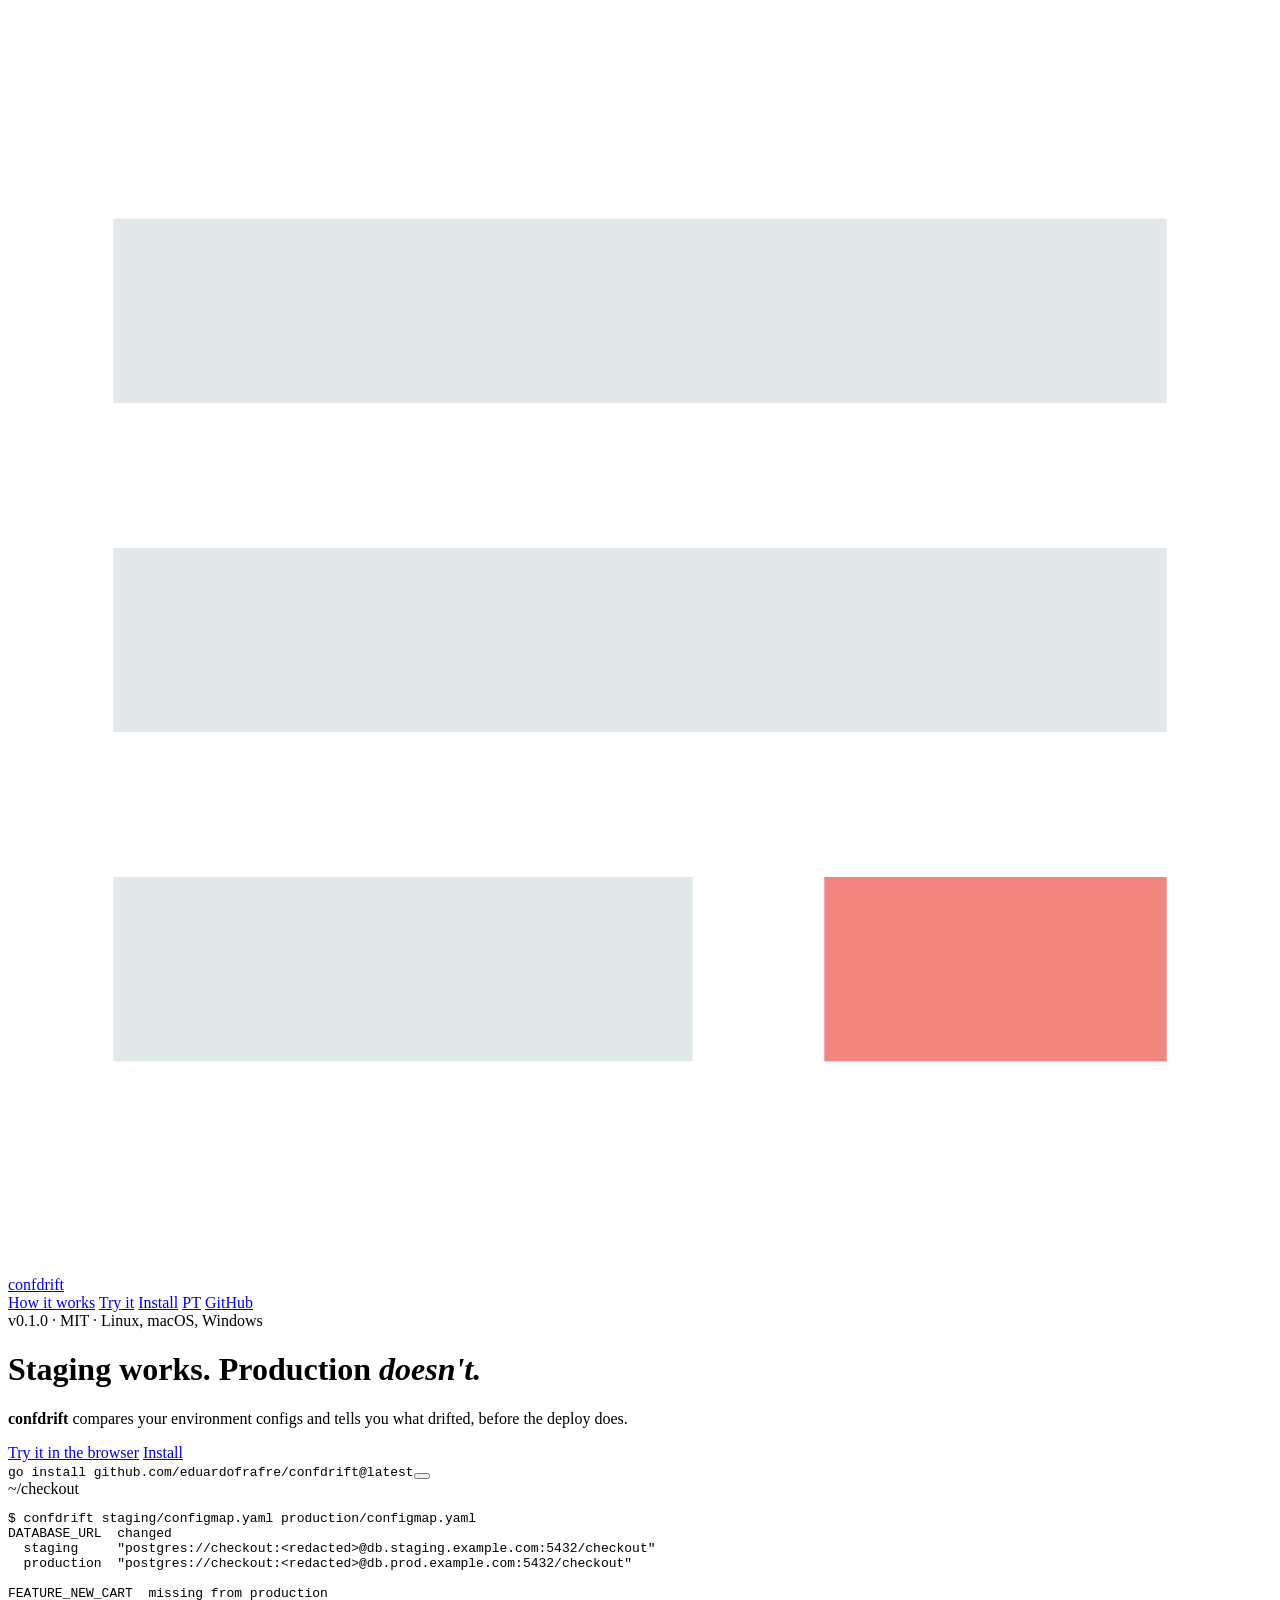
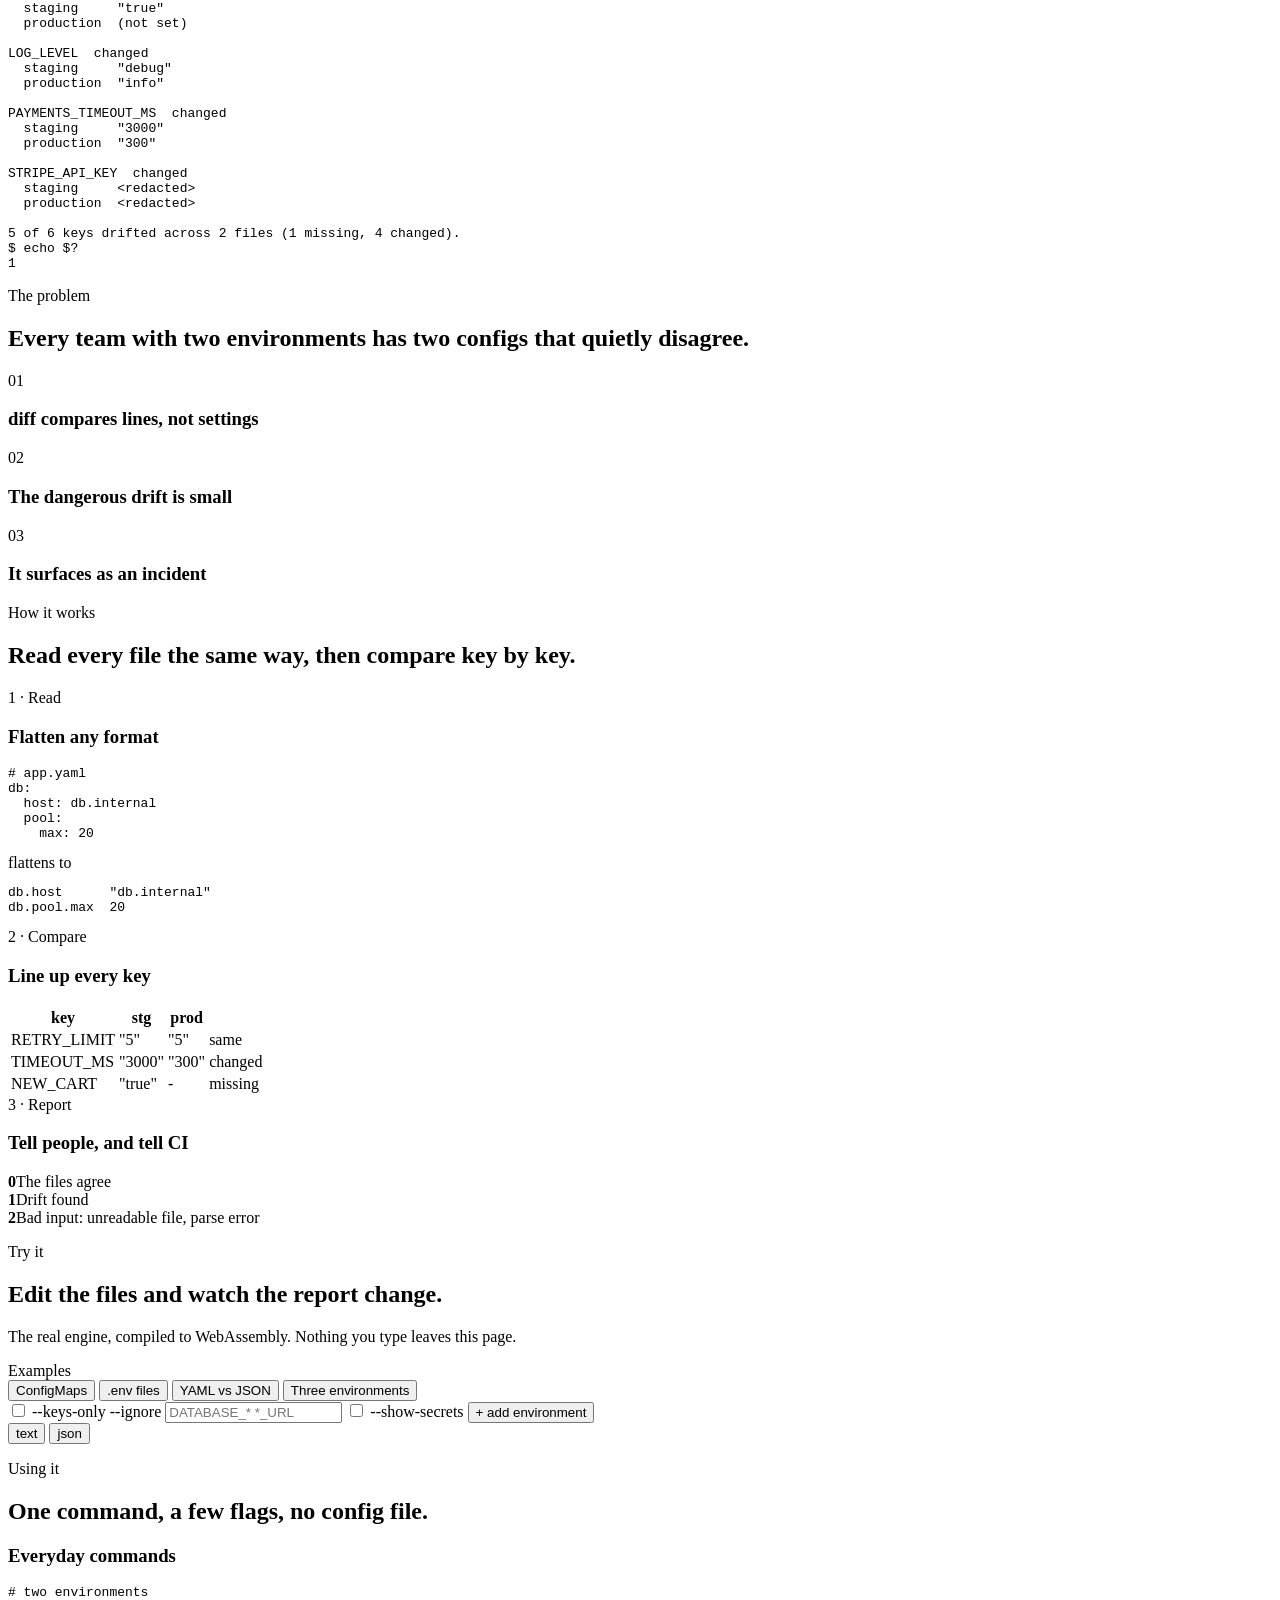
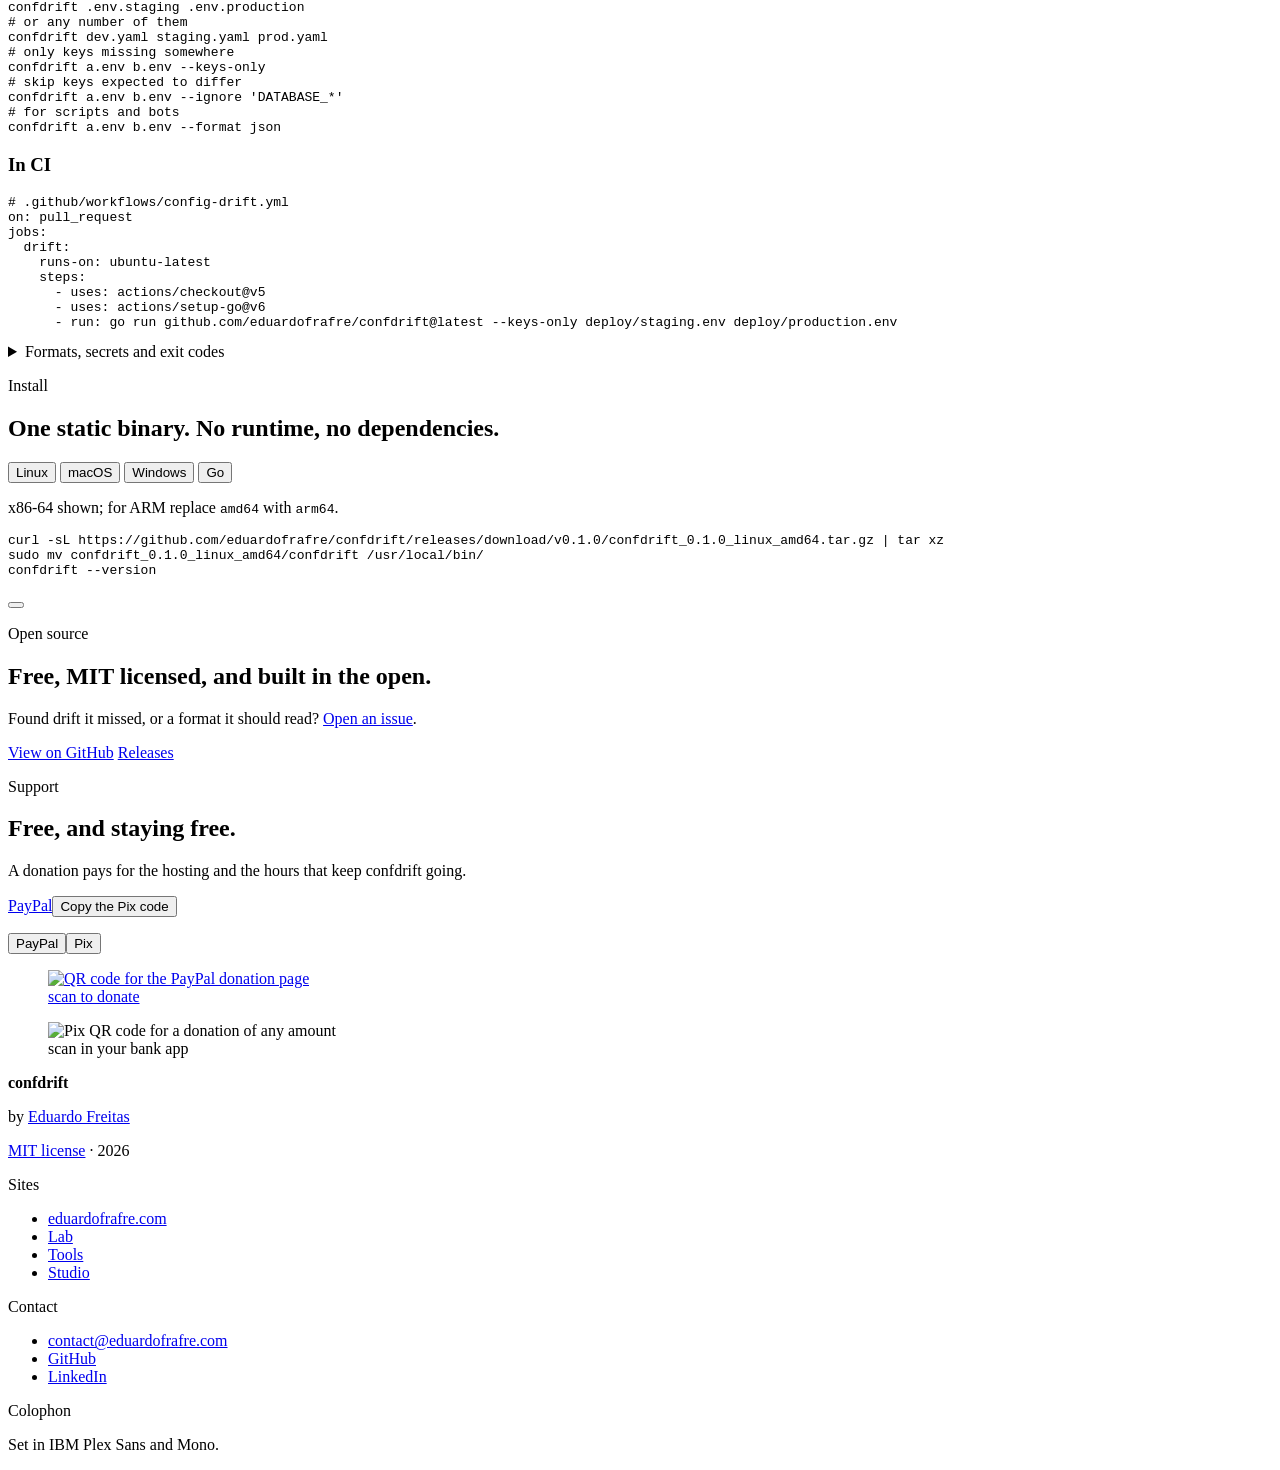
==== commit b66b30fc: "change: volta a mostrar um QR code por vez no apoio, com a chave entre PayPal e Pix As páginas em in" ====
--- a/site/public/index.html
+++ b/site/public/index.html
@@ -343,20 +343,26 @@
       <p class="lead">A donation pays for the hosting and the hours that keep confdrift going.</p>
       <p class="ft-ways"><a href="https://www.paypal.com/donate/?hosted_button_id=N2T3FKPS2Z7DQ" target="_blank" rel="noopener">PayPal</a><button type="button" data-pix="00020126580014br.gov.bcb.pix01369e1497a0-9a23-4910-9937-f5cec7c85f4b5204000053039865802BR5915EDUARDO FREITAS6008CRICIUMA62070503***6304BCD9" data-done="Copied, paste it in your bank app">Copy the Pix code</button><span role="status"></span></p>
     </div>
-    <div class="ft-qr">
-      <a href="https://www.paypal.com/donate/?hosted_button_id=N2T3FKPS2Z7DQ&amp;source=qr" target="_blank" rel="noopener"><figure data-pay="paypal"><img src="/assets/donate-qr.svg" width="132" height="132" alt="QR code for the PayPal donation page"><figcaption>PayPal</figcaption></figure></a>
-      <figure data-pay="pix"><img src="/assets/donate-pix.svg" width="132" height="132" alt="Pix QR code for a donation of any amount"><figcaption>Pix</figcaption></figure>
+    <div class="ft-qr" data-pay="paypal">
+      <div class="ft-switch" role="group" aria-label="Payment method"><button type="button" data-to="paypal">PayPal</button><button type="button" data-to="pix">Pix</button></div>
+      <a class="ft-paypal" href="https://www.paypal.com/donate/?hosted_button_id=N2T3FKPS2Z7DQ&amp;source=qr" target="_blank" rel="noopener"><figure><img src="/assets/donate-qr.svg" width="140" height="140" alt="QR code for the PayPal donation page"><figcaption>scan to donate</figcaption></figure></a>
+      <figure class="ft-pix"><img src="/assets/donate-pix.svg" width="140" height="140" alt="Pix QR code for a donation of any amount"><figcaption>scan in your bank app</figcaption></figure>
     </div>
     <script>
     // Pix has no web link, only a code: on a phone the way in is copying it into
-    // the bank app. A link with ?pay=pix or ?pay=paypal (the READMEs) marks that QR.
+    // the bank app. English pages open on PayPal, Portuguese on Pix, unless the link
+    // asks for one with ?pay=pix or ?pay=paypal (the READMEs do).
     (function () {
       var box = document.currentScript.parentElement, btn = box.querySelector("[data-pix]"), st = btn.nextElementSibling;
+      var qr = box.querySelector(".ft-qr"), sw = qr.querySelectorAll("[data-to]");
+      function pick(m) { qr.dataset.pay = m; sw.forEach(function (b) { b.setAttribute("aria-pressed", b.dataset.to === m); }); }
+      sw.forEach(function (b) { b.addEventListener("click", function () { pick(b.dataset.to); }); });
       var ask = /[?&]pay=(pix|paypal)\b/.exec(location.search);
-      if (ask) box.querySelector('[data-pay="' + ask[1] + '"]').classList.add("on");
+      pick(ask ? ask[1] : qr.dataset.pay);
       btn.addEventListener("click", function () {
         var done = function () { st.textContent = btn.dataset.done; setTimeout(function () { st.textContent = ""; }, 4000); };
-        navigator.clipboard ? navigator.clipboard.writeText(btn.dataset.pix).then(done) : prompt("Pix key", btn.dataset.pix);
+        var show = function () { st.textContent = btn.dataset.pix; getSelection().selectAllChildren(st); };
+        navigator.clipboard ? navigator.clipboard.writeText(btn.dataset.pix).then(done, show) : show();
       });
     })();
     </script>
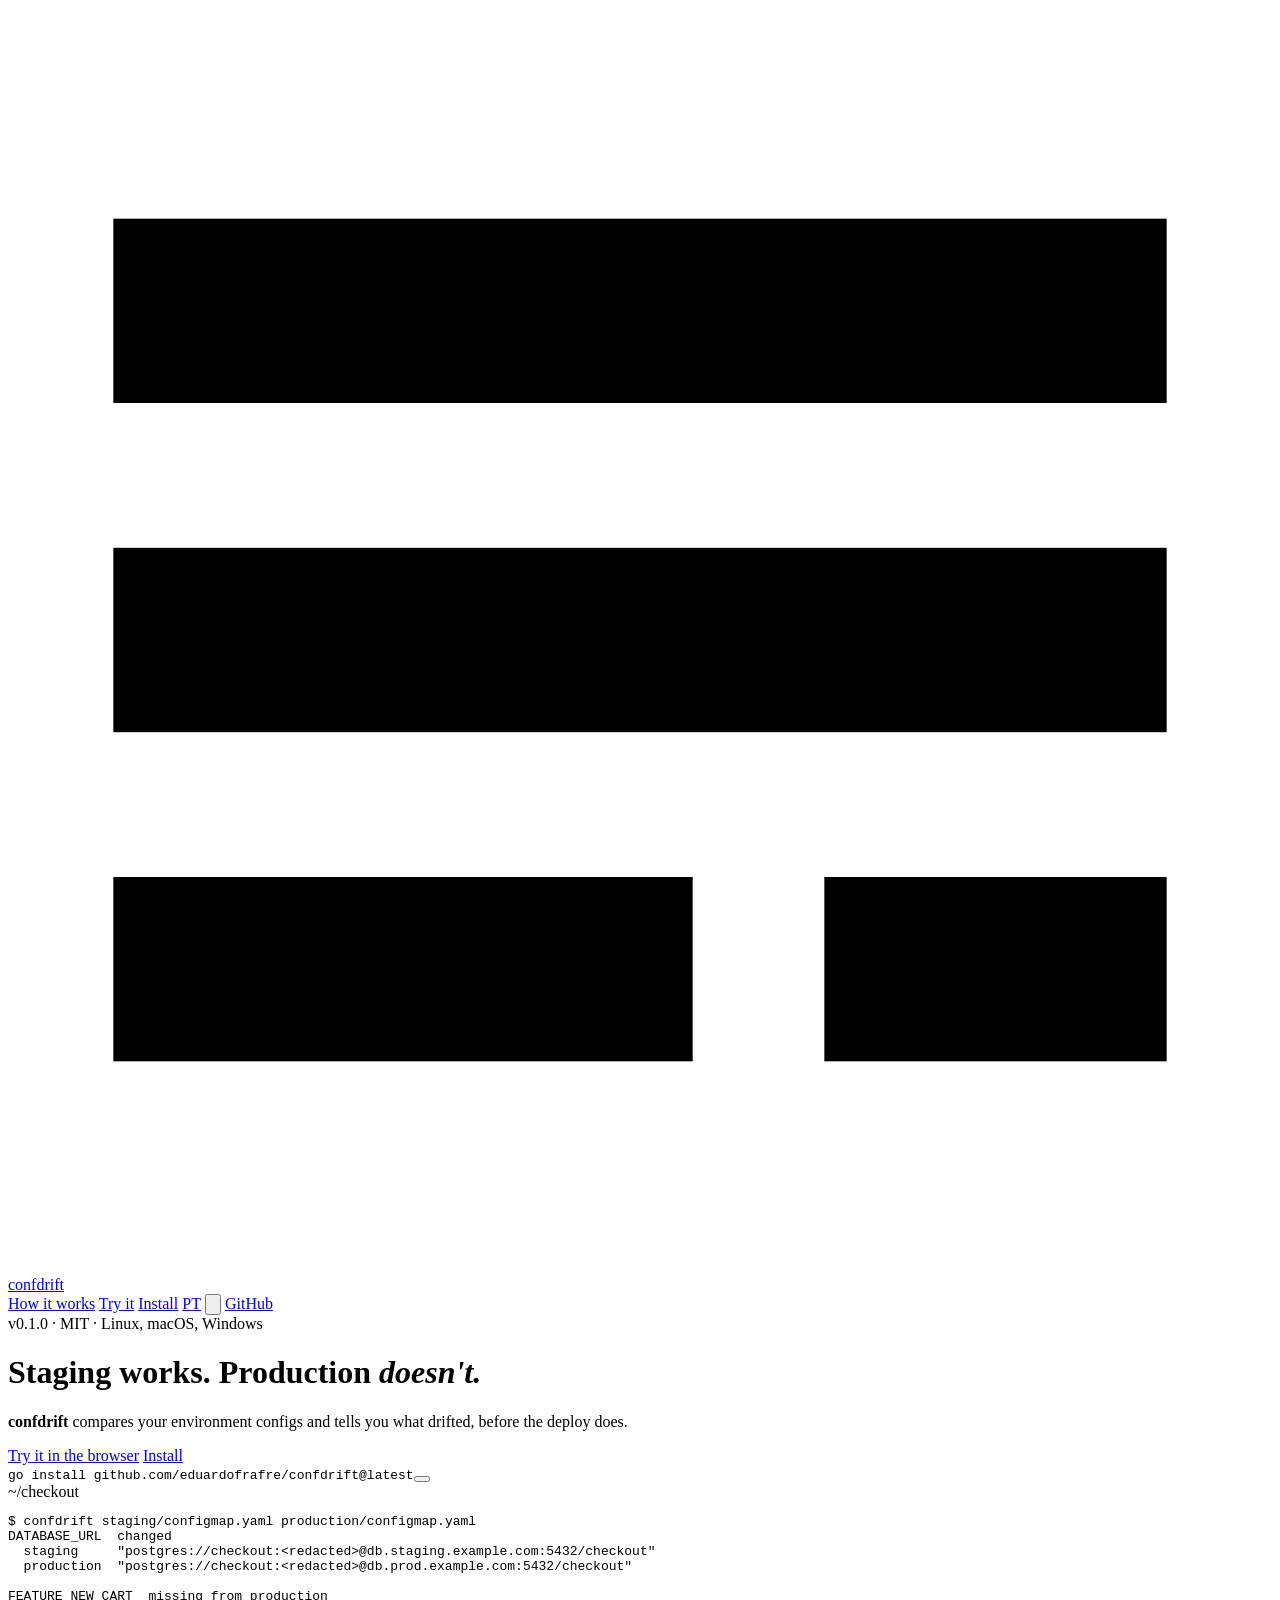
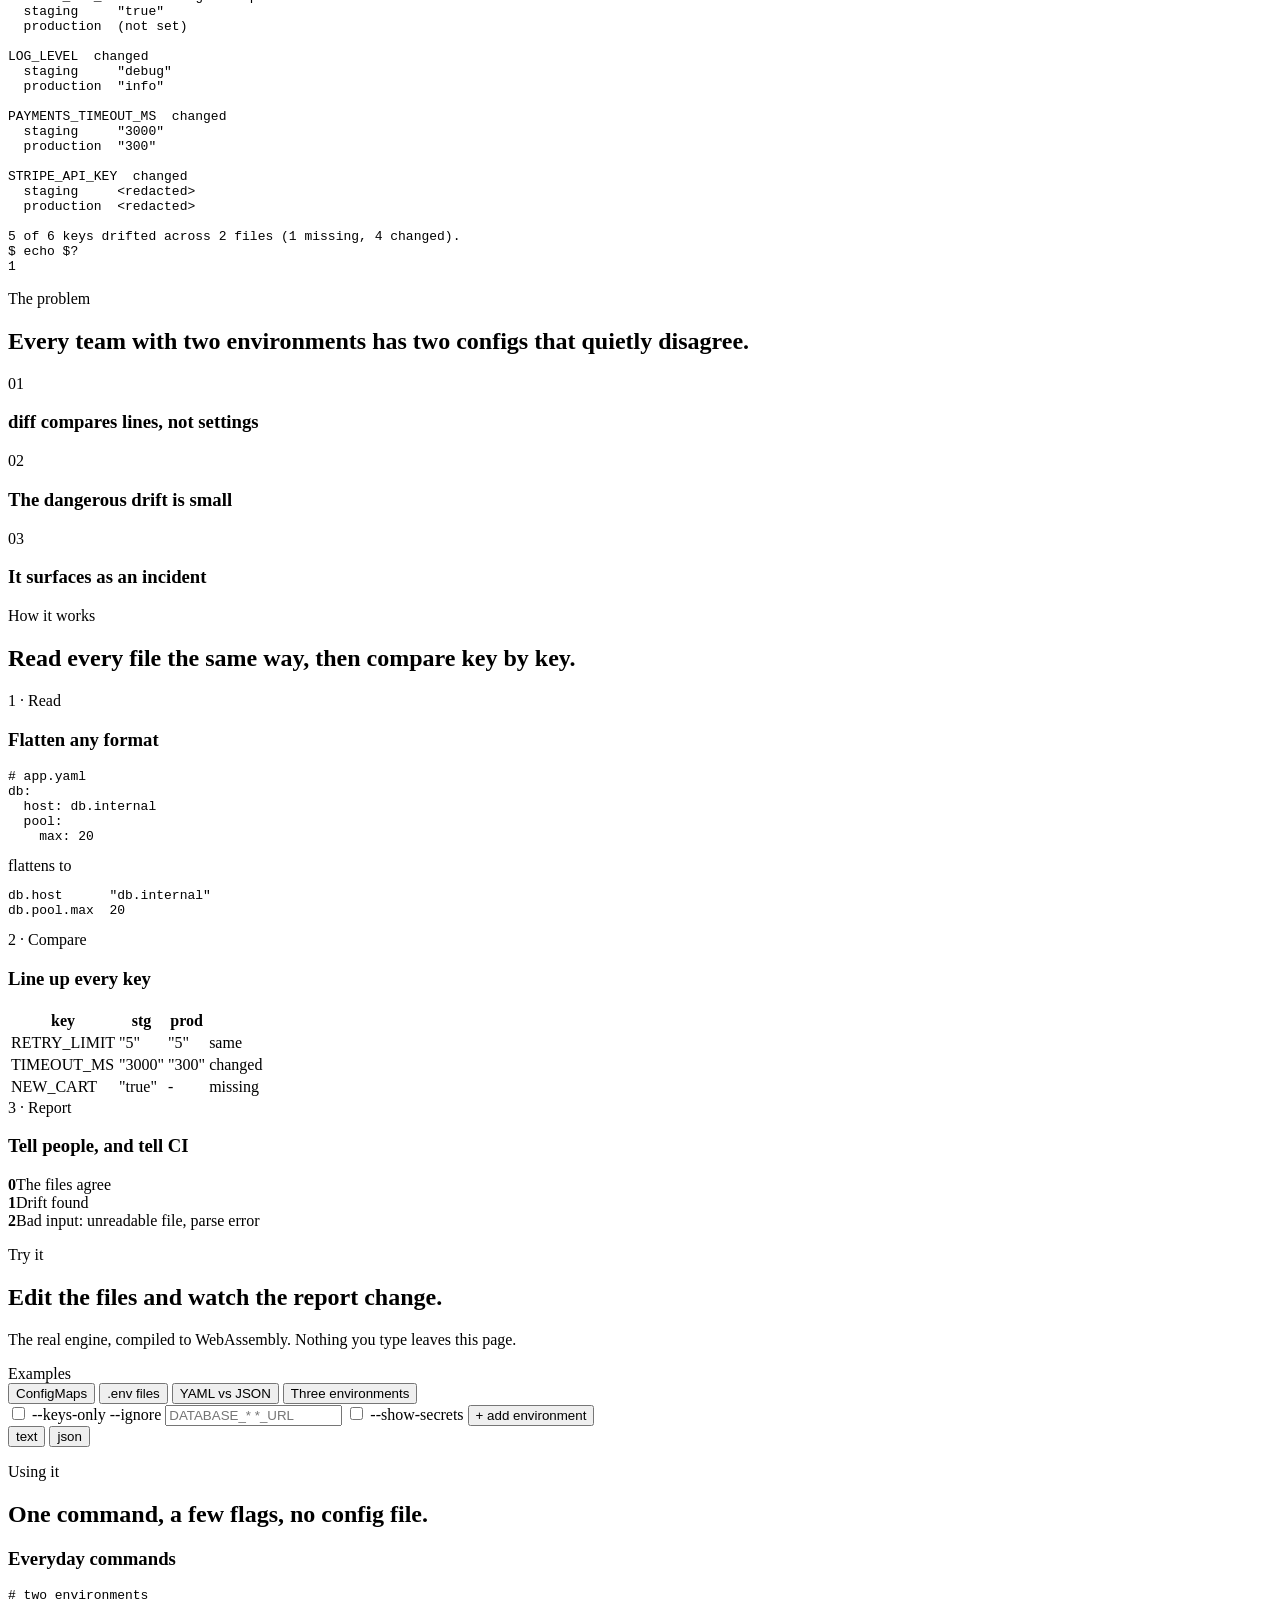
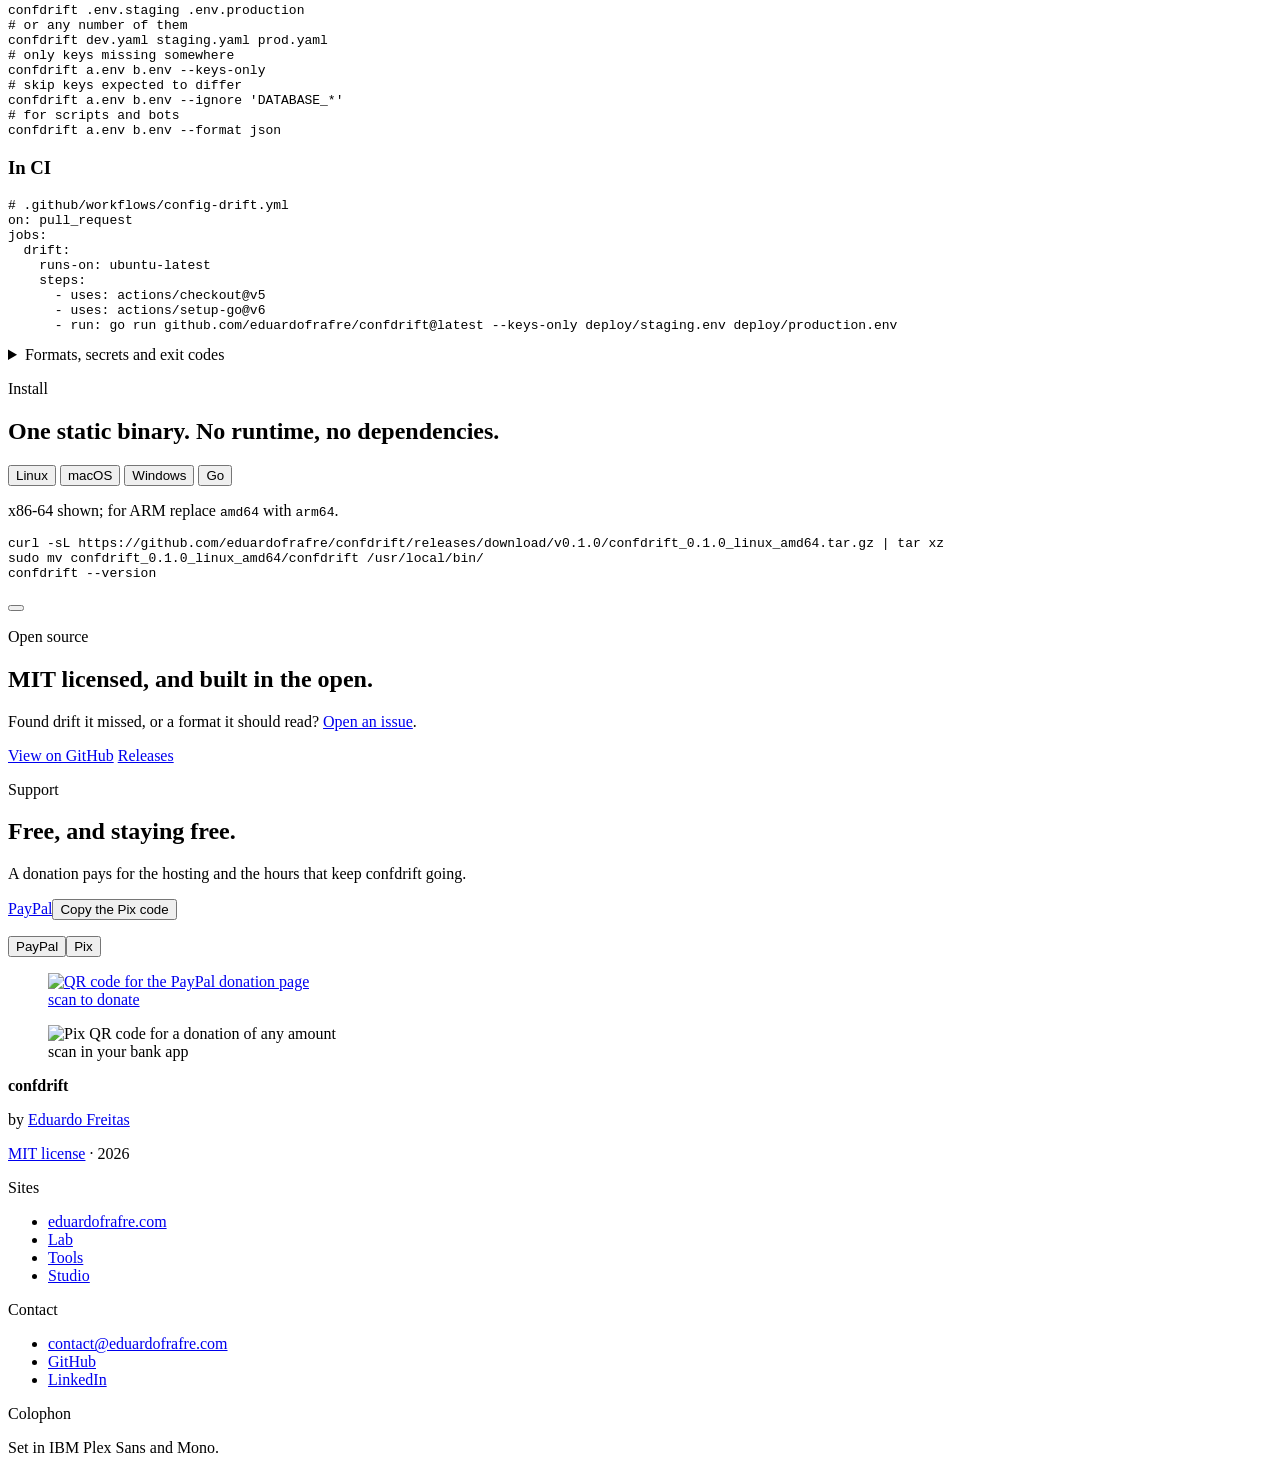
==== commit fa07495d: "feat(site): add a light theme and tidy the page for phones The page keeps its own look and gains a l" ====
--- a/site/public/index.html
+++ b/site/public/index.html
@@ -34,11 +34,20 @@
   if (lang === "pt") location.replace("/pt-br/" + location.search + location.hash);
 })();
 </script>
+<script>
+// Dark is the default. The toggle in the header switches to light, and the
+// pick is the `theme` cookie on eduardofrafre.com, shared with the family
+// sites. Set before the first paint to avoid a flash.
+(function () {
+  var m = document.cookie.match(/(?:^|; )theme=(light|dark)/);
+  if (m) document.documentElement.dataset.theme = m[1];
+})();
+</script>
 <meta property="og:type" content="website">
 <meta property="og:title" content="confdrift: find config drift between environments">
 <meta property="og:description" content="Staging works. Production doesn't. confdrift tells you which config key drifted, before the deploy does.">
 <meta property="og:url" content="https://confdrift.tools.eduardofrafre.com/">
-<link rel="icon" href="data:image/svg+xml,%3Csvg xmlns='http://www.w3.org/2000/svg' viewBox='0 0 24 24'%3E%3Crect width='24' height='24' fill='%23000'/%3E%3Crect x='4' y='6' width='16' height='3' fill='%23e2e8e9'/%3E%3Crect x='4' y='11' width='16' height='3' fill='%23e2e8e9'/%3E%3Crect x='4' y='16' width='9' height='3' fill='%23e2e8e9'/%3E%3Crect x='15' y='16' width='5' height='3' fill='%23f2857f'/%3E%3C/svg%3E">
+<link rel="icon" href="data:image/svg+xml,%3Csvg xmlns='http://www.w3.org/2000/svg' viewBox='0 0 24 24'%3E%3Cstyle%3E.m%7Bfill:%23121315%7D.d%7Bfill:%23b3352e%7D%40media %28prefers-color-scheme:dark%29%7B.m%7Bfill:%23e2e8e9%7D.d%7Bfill:%23f2857f%7D%7D%3C/style%3E%3Crect class='m' x='2' y='4' width='20' height='3.5'/%3E%3Crect class='m' x='2' y='10.25' width='20' height='3.5'/%3E%3Crect class='m' x='2' y='16.5' width='11' height='3.5'/%3E%3Crect class='d' x='15.5' y='16.5' width='6.5' height='3.5'/%3E%3C/svg%3E">
 <link rel="preconnect" href="https://fonts.googleapis.com">
 <link rel="preconnect" href="https://fonts.gstatic.com" crossorigin>
 <link rel="stylesheet" href="https://fonts.googleapis.com/css2?family=IBM+Plex+Mono:wght@400;600&family=IBM+Plex+Sans:wght@400;500;600&display=swap">
@@ -49,7 +58,7 @@
 <header class="top">
   <div class="wrap">
     <a class="brand" href="/" aria-label="confdrift home">
-      <svg viewBox="0 0 24 24" aria-hidden="true"><rect x="2" y="4" width="20" height="3.5" fill="#e2e8e9"/><rect x="2" y="10.25" width="20" height="3.5" fill="#e2e8e9"/><rect x="2" y="16.5" width="11" height="3.5" fill="#e2e8e9"/><rect x="15.5" y="16.5" width="6.5" height="3.5" fill="#f2857f"/></svg>
+      <svg viewBox="0 0 24 24" aria-hidden="true"><rect class="mark" x="2" y="4" width="20" height="3.5"/><rect class="mark" x="2" y="10.25" width="20" height="3.5"/><rect class="mark" x="2" y="16.5" width="11" height="3.5"/><rect class="drift" x="15.5" y="16.5" width="6.5" height="3.5"/></svg>
       confdrift
     </a>
     <nav aria-label="Main">
@@ -57,6 +66,7 @@
       <a class="sec" href="#try">Try it</a>
       <a class="sec" href="#install">Install</a>
       <a class="lang" href="/pt-br/" hreflang="pt-BR" lang="pt-BR">PT</a>
+      <button class="theme" type="button" aria-pressed="false" aria-label="Light theme" title="Light theme"><svg viewBox="0 0 16 16" aria-hidden="true"><circle cx="8" cy="8" r="6.5" fill="none" stroke="currentColor" stroke-width="1.4"/><path d="M8 1.5a6.5 6.5 0 0 0 0 13z" fill="currentColor"/></svg></button>
       <a class="gh" href="https://github.com/eduardofrafre/confdrift" target="_blank" rel="noopener">GitHub</a>
     </nav>
   </div>
@@ -323,7 +333,7 @@
   <div class="wrap">
     <div>
       <p class="kicker">Open source</p>
-      <h2>Free, MIT licensed, and built in the open.</h2>
+      <h2>MIT licensed, and built in the open.</h2>
       <p>Found drift it missed, or a format it should read? <a class="ln" href="https://github.com/eduardofrafre/confdrift/issues" target="_blank" rel="noopener">Open an issue</a>.</p>
     </div>
     <div class="cta">
